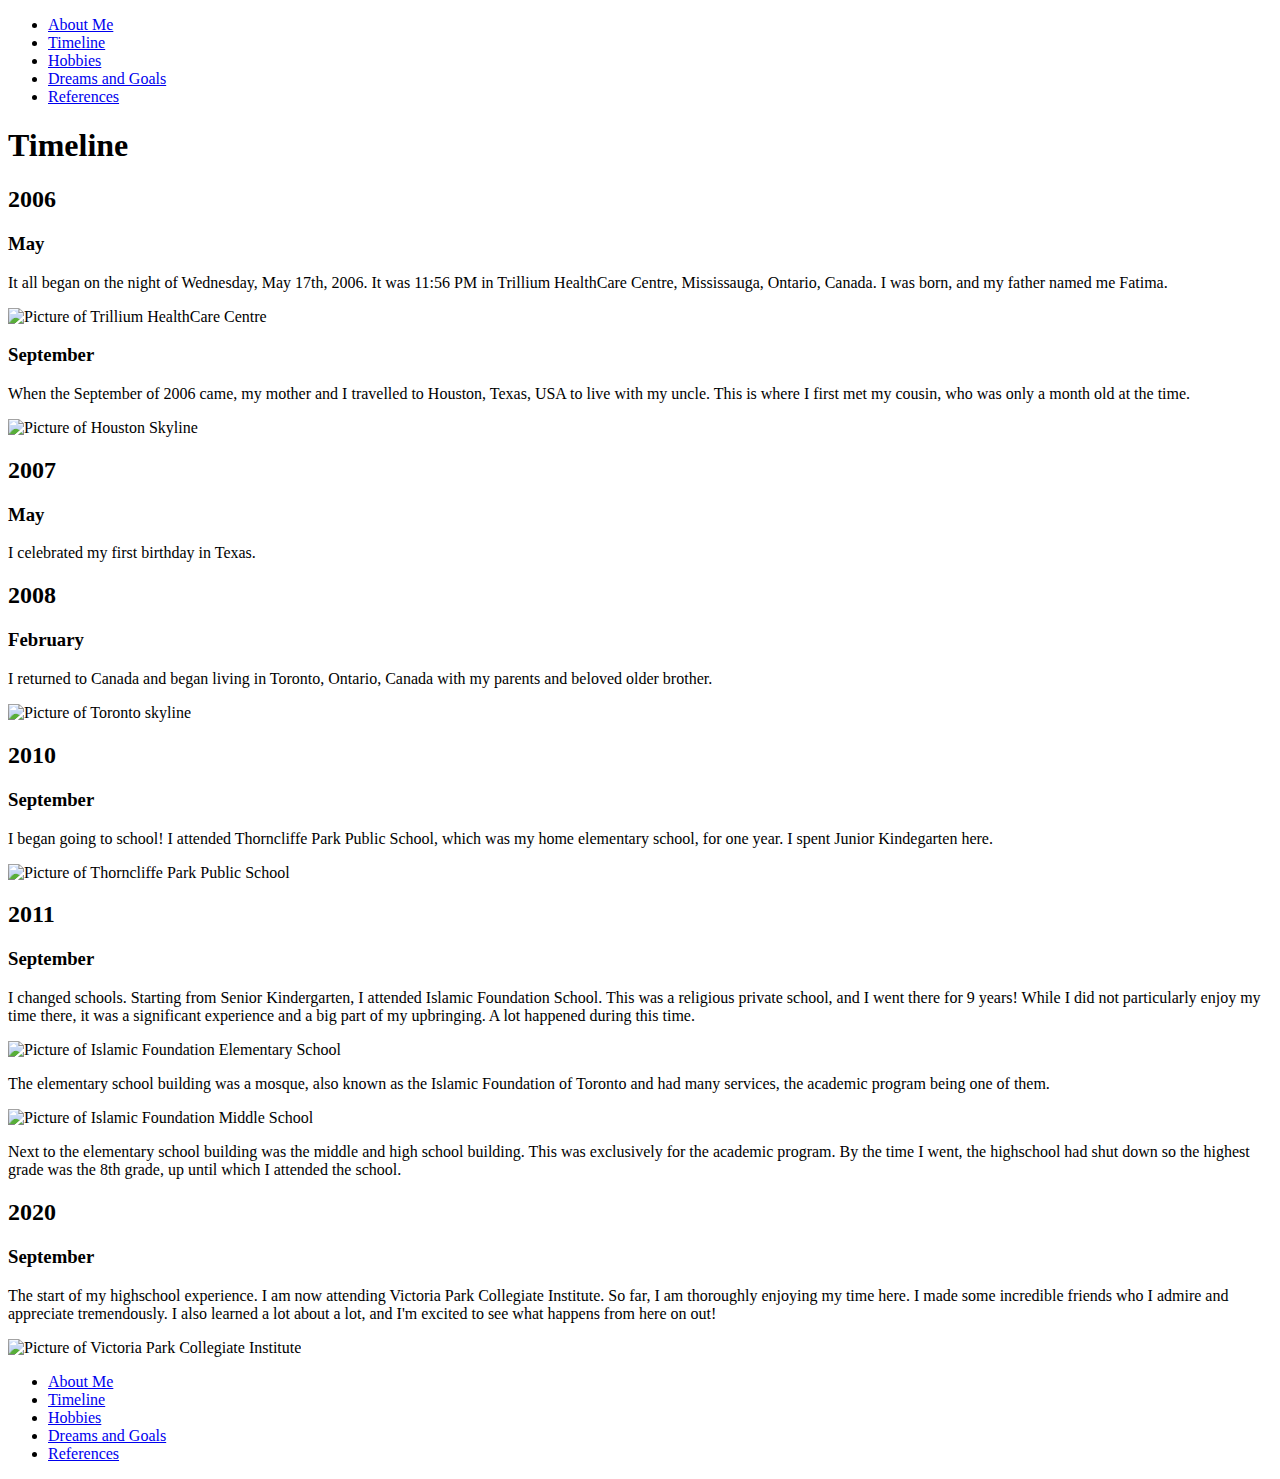
==== Timeline.html @ 7df7e79f "Update Timeline.html" ====
<!--This is my timeline.-->
<!--I define the doctype as HTML and language as English.-->
<!doctype html>
<html lang="en">

	<head>
		<!--I establish the character set, tab name, and link stylesheets for the page.-->
		<meta charset = "UTF-8">
		<title>Fatima Abdul Razzaq</title>
		<link rel="stylesheet" href="CSS/basics.css">
		<link rel="stylesheet" href="CSS/Timeline.css">
	</head>
	
	<body>
		<!--I create a list with links to different pages, this is my menu bar.-->
		<nav>
		<ul>
		<li><a href = "index.html">About Me</a></li>
		<li><a href = "Timeline.html">Timeline</a></li>
		<li><a href = "Hobbies.html">Hobbies</a></li>
		<li><a href = "Goals_&_Aspirations.html">Dreams and Goals</a></li>
		<li><a href = "References.html">References</a></li>
		</ul>
		</nav>
		
		<!--This is a heading at the top of the page, telling the viewer what page they are on and what it is about.-->
		<h1>Timeline</h1>
		
		<!--I mention the years for the timeline.-->
		<h2>2006</h2>
		<!--I mention the months for the timeline.-->
		<h3>May</h3>
		<!--I provide a brief description on the event taking place.-->
		<p>It all began on the night of Wednesday, May 17th, 2006. It was 11:56 PM in Trillium HealthCare Centre, Mississauga, Ontario, Canada. 
		I was born, and my father named me Fatima.</p>
		<!--I add an image relevant to the event I am referring to.-->
		<img src = "images/TrilliumHospital.jpg" alt = "Picture of Trillium HealthCare Centre">
		<!--I mention the months for the timeline.-->
		<h3>September</h3>
		<!--I provide a brief description on the event taking place.-->
		<p>When the September of 2006 came, my mother and I travelled to Houston, Texas, USA to live with my uncle. This is where I first met my cousin,
		who was only a month old at the time.</p>
		<!--I add an image relevant to the event I am referring to.-->
		<img src = "images/Houston.jpg" alt = "Picture of Houston Skyline">
		
		<!--I mention the years for the timeline.-->
		<h2>2007</h2>
		<!--I mention the months for the timeline.-->
		<h3>May</h3>
		<!--I provide a brief description on the event taking place.-->
		<p>I celebrated my first birthday in Texas.</p>
		
		<!--I mention the years for the timeline.-->
		<h2>2008</h2>
		<!--I mention the months for the timeline.-->
		<h3>February</h3>
		<!--I provide a brief description on the event taking place.-->
		<p>I returned to Canada and began living in Toronto, Ontario, Canada with my parents and beloved older brother.</p>
		<!--I add an image relevant to the event I am referring to.-->
		<img src = "images/Toronto.jpg" alt = "Picture of Toronto skyline">
		
		<!--I mention the years for the timeline.-->
		<h2>2010</h2>
		<!--I mention the months for the timeline.-->
		<h3>September</h3>
		<!--I provide a brief description on the event taking place.-->
		<p>I began going to school! I attended Thorncliffe Park Public School, which was my home elementary school, for one year. I spent Junior Kindegarten here.</p>
		<!--I add an image relevant to the event I am referring to.-->
		<img src = "images/tpk_public_school.jpg" alt = "Picture of Thorncliffe Park Public School">
		
		<!--I mention the years for the timeline.-->
		<h2>2011</h2>
		<!--I mention the months for the timeline.-->
		<h3>September</h3>
		<!--I provide a brief description on the event taking place.-->
		<p>I changed schools. Starting from Senior Kindergarten, I attended Islamic Foundation School. This was a religious private school, 
		and I went there for 9 years! While I did not particularly enjoy my time there, it was a significant experience and a big part 
		of my upbringing. A lot happened during this time.</p>
		<!--I add an image relevant to the event I am referring to.-->
		<img src = "images/ifs_elementary.jpg" alt = "Picture of Islamic Foundation Elementary School">
		<!--I include a caption with additional information about the image.-->
		<p>The elementary school building was a mosque, also known as the Islamic Foundation of Toronto and had many services, the academic program being one of them.</p>
		<!--I add an image relevant to the event I am referring to.-->
		<img src = "images/ifs_middle.JPG" alt = "Picture of Islamic Foundation Middle School">
		<!--I include a caption with additional information about the image.-->
		<p>Next to the elementary school building was the middle and high school building. This was exclusively for the academic program. By the time I went, the highschool had shut down so the highest grade was the 8th grade, up until which I attended the school.</p>
		
		<!--I mention the years for the timeline.-->
		<h2>2020</h2>
		<!--I mention the months for the timeline.-->
		<h3>September</h3>
		<!--I provide a brief description on the event taking place.-->
		<p>The start of my highschool experience. I am now attending Victoria Park Collegiate Institute. So far, I am thoroughly enjoying my time here. I made some incredible friends who I admire and appreciate tremendously. I also learned a lot about a lot, and I'm excited to see what happens from here on out!</p>
		<!--I add an image relevant to the event I am referring to.-->
		<img src = "images/vpci.jpg" alt = "Picture of Victoria Park Collegiate Institute">
		
		<!--I create a list with links to different pages, this is my menu bar.-->
		<nav>
		<ul>
		<li><a href = "index.html">About Me</a></li>
		<li><a href = "Timeline.html">Timeline</a></li>
		<li><a href = "Hobbies.html">Hobbies</a></li>
		<li><a href = "Goals_&_Aspirations.html">Dreams and Goals</a></li>
		<li><a href = "References.html">References</a></li>
		</ul>
		</nav>
		
	</body>
</html>
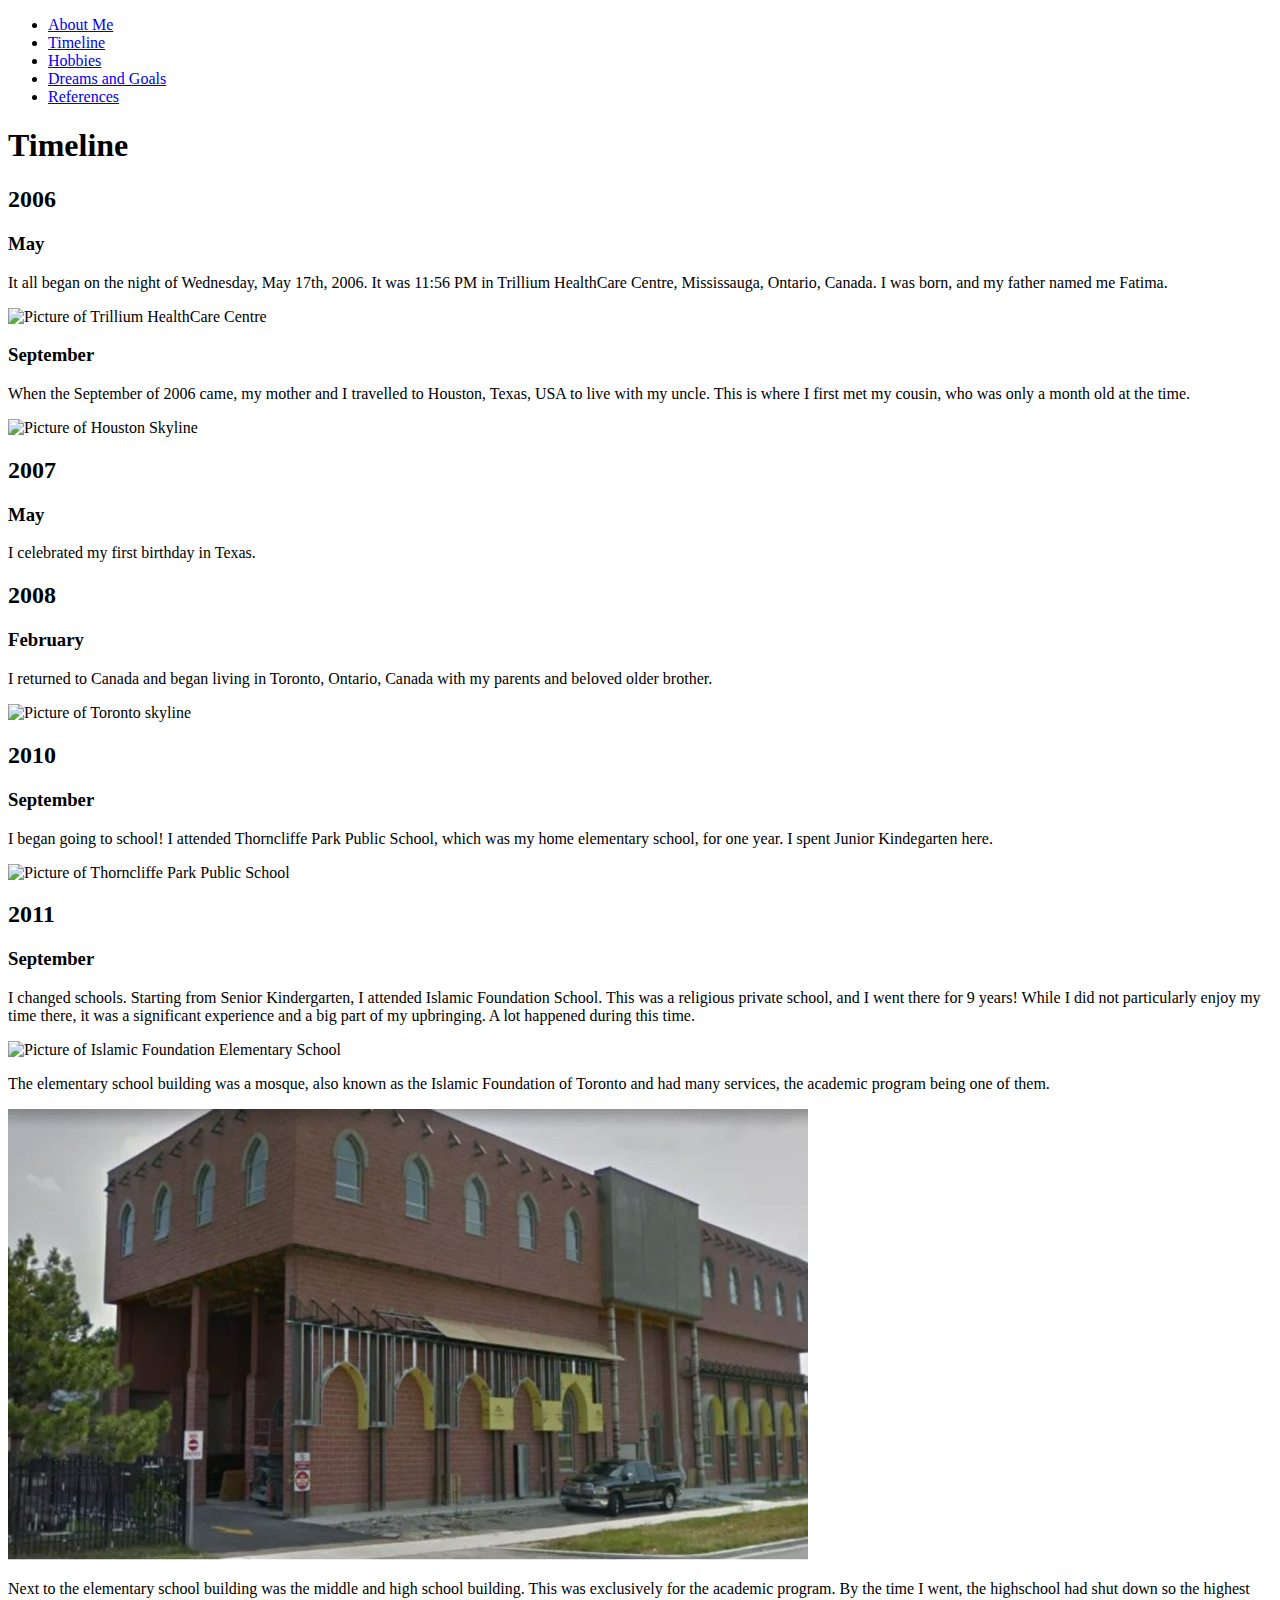
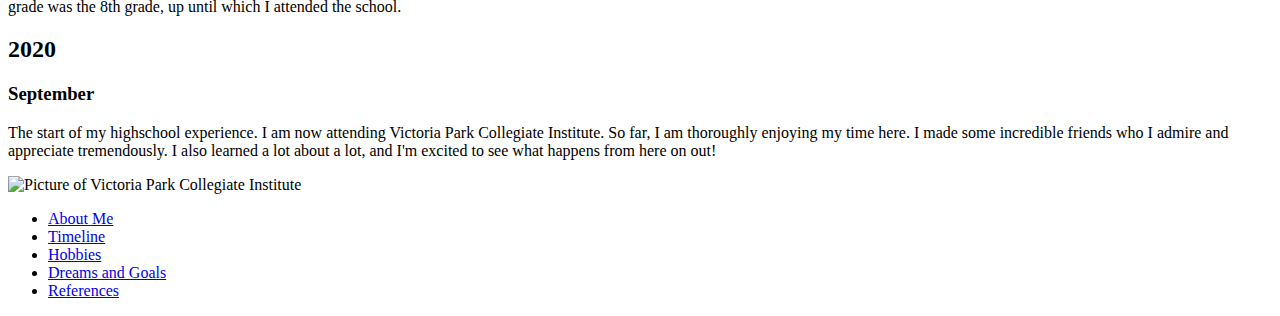
==== commit 8d1dfbc3: "Add files via upload" ====
--- a/Timeline.html
+++ b/Timeline.html
@@ -106,4 +106,4 @@
 		</nav>
 		
 	</body>
-</html>
+</html>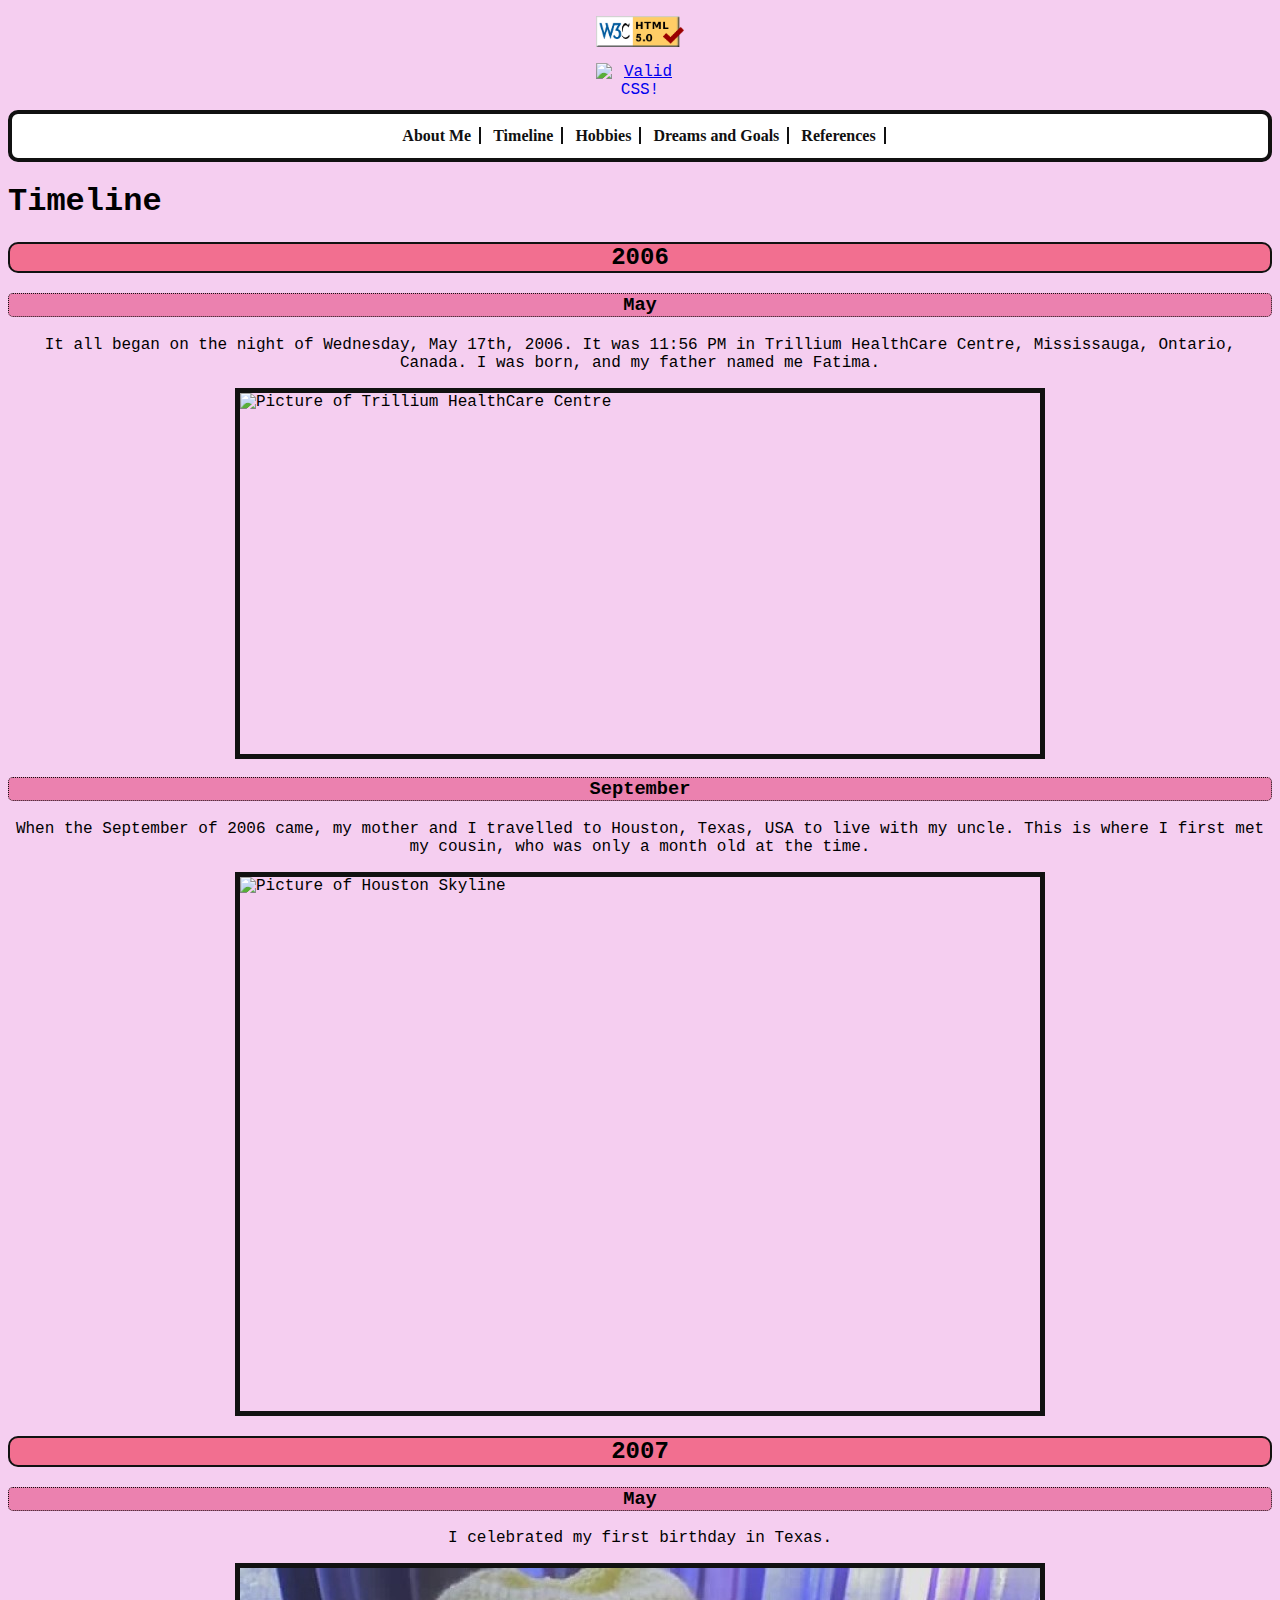
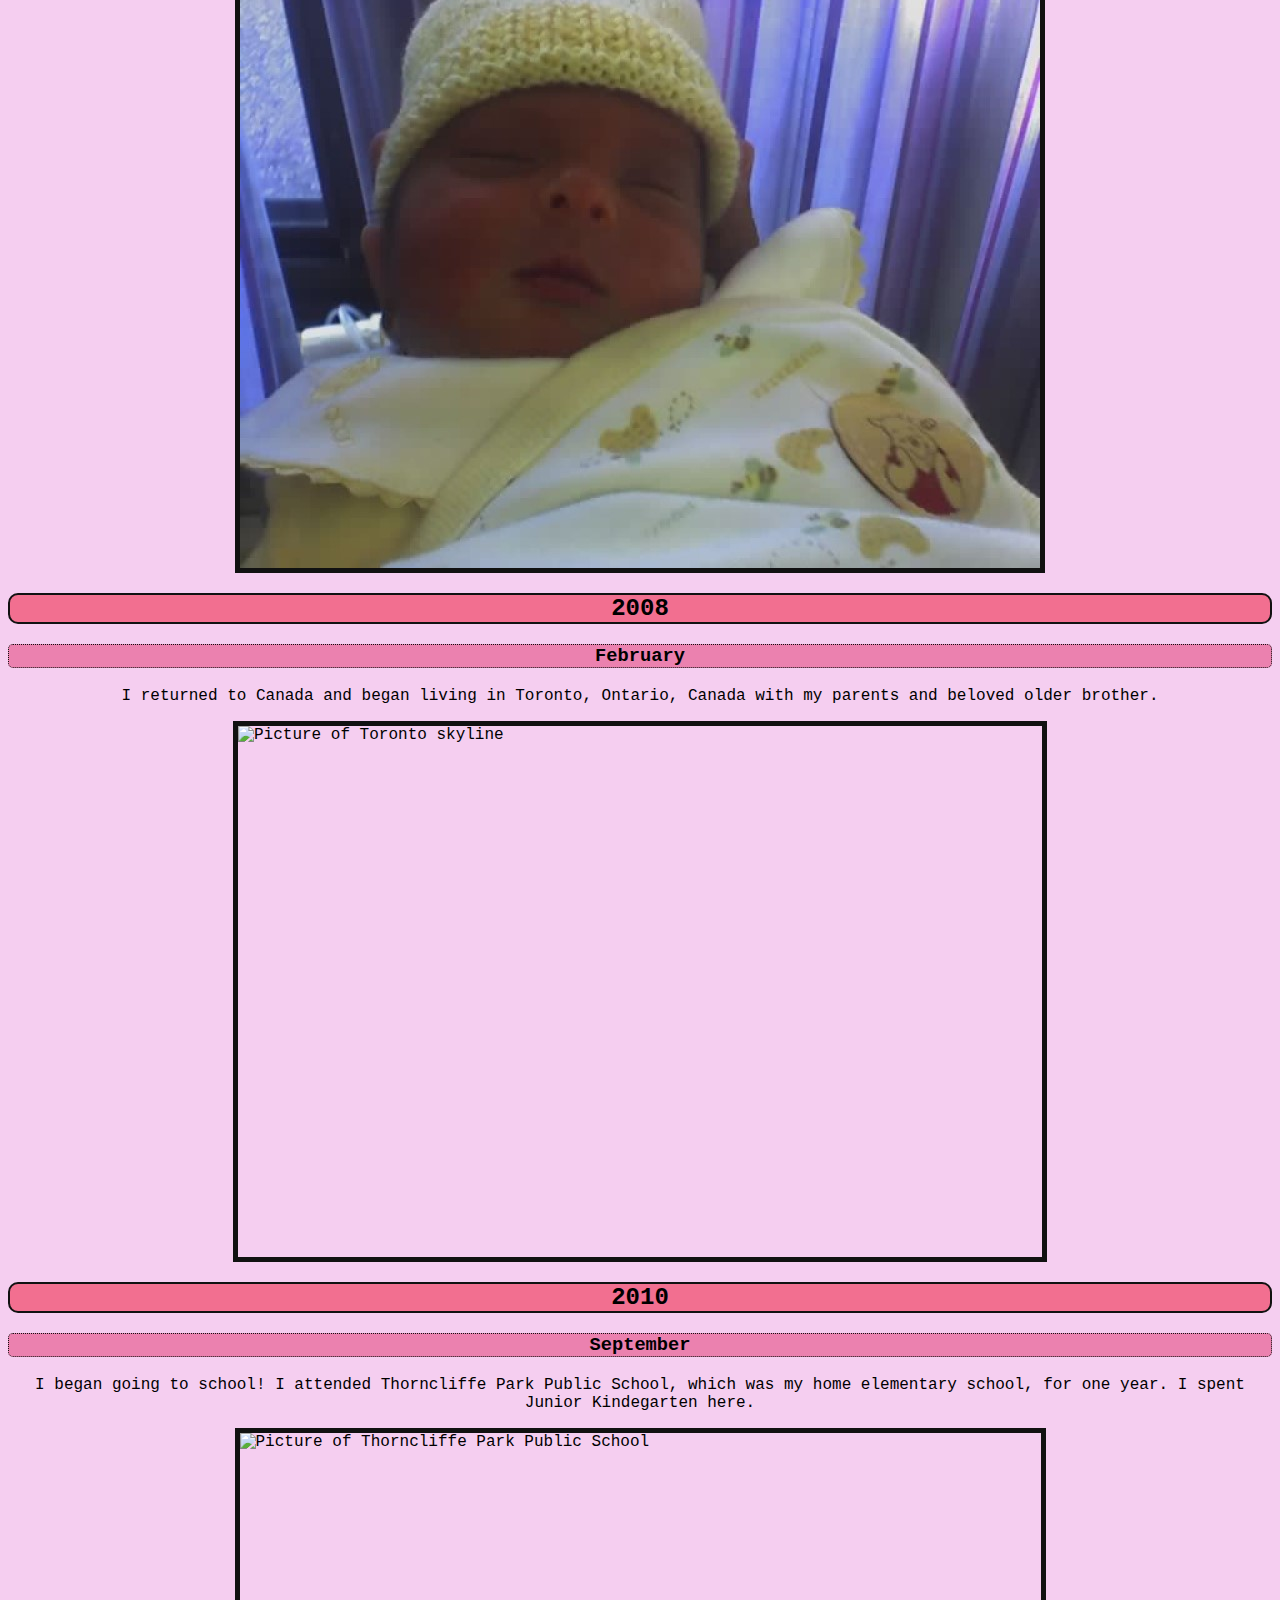
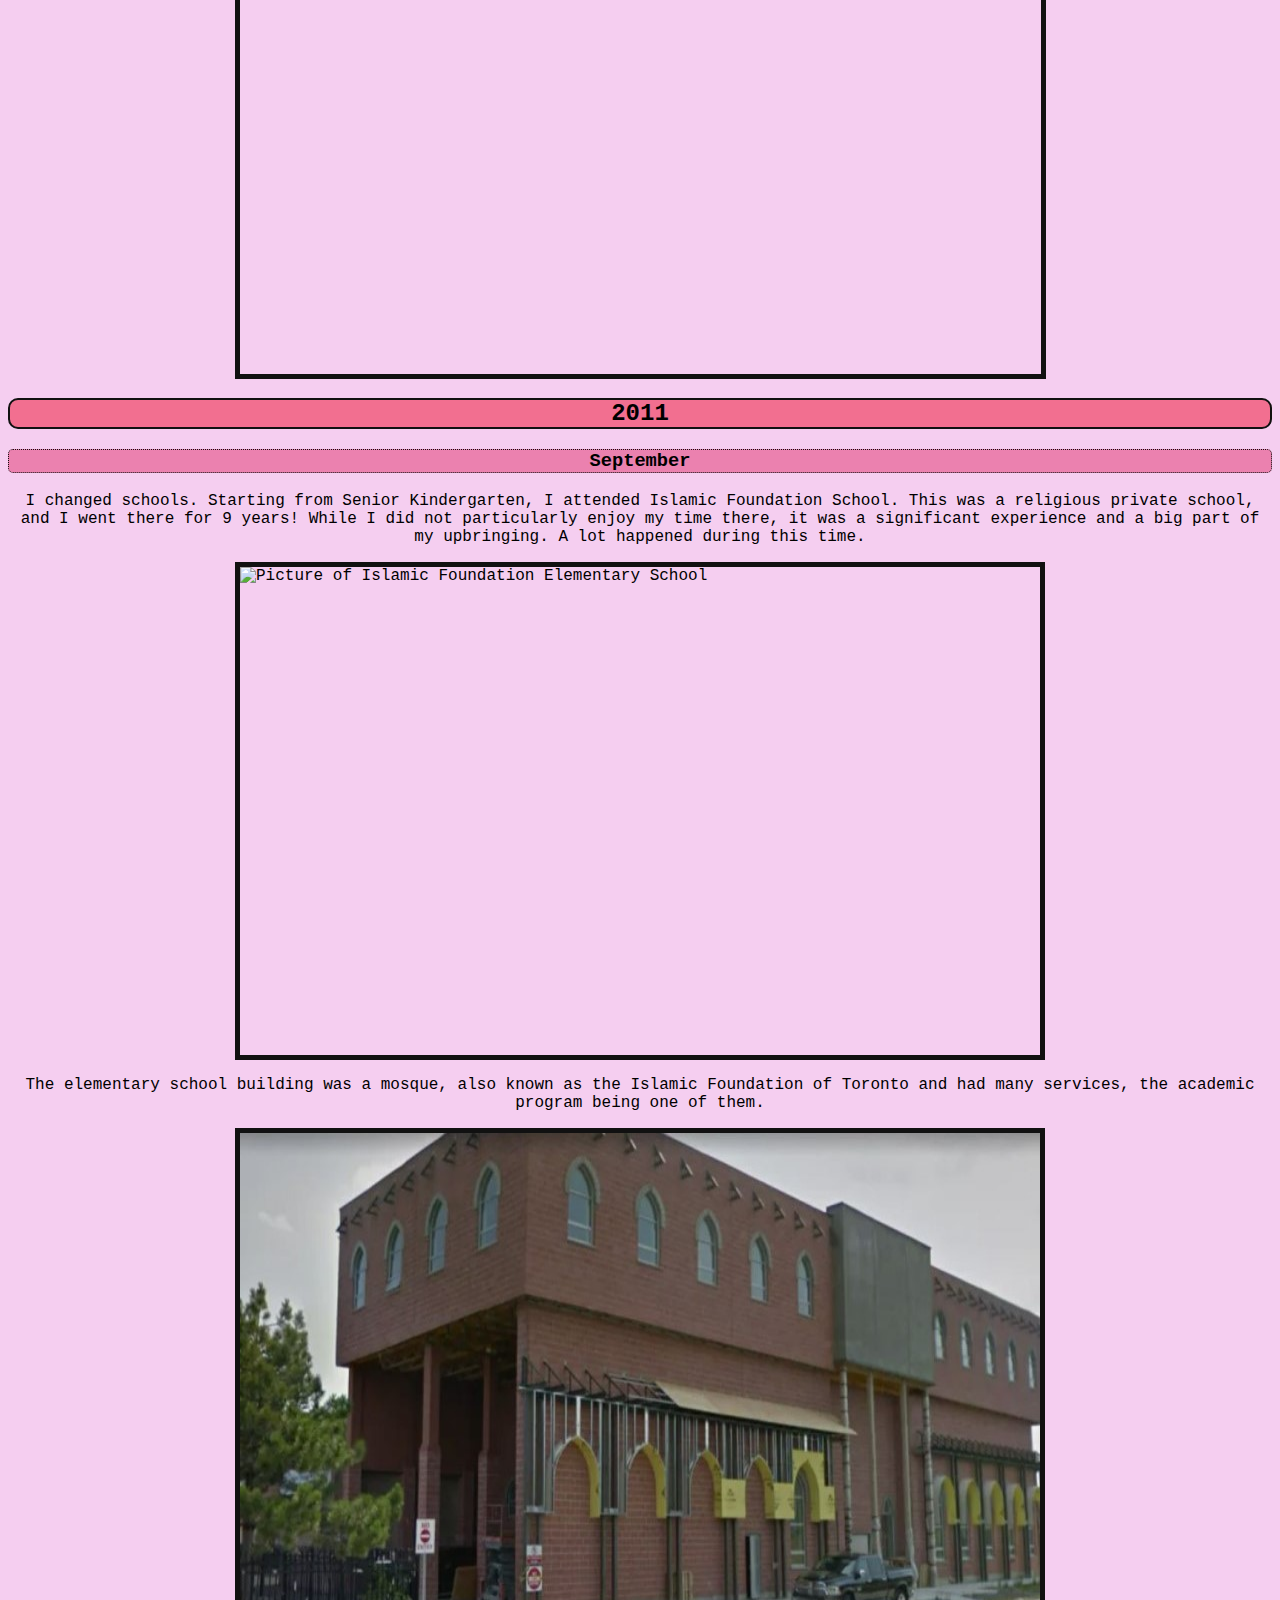
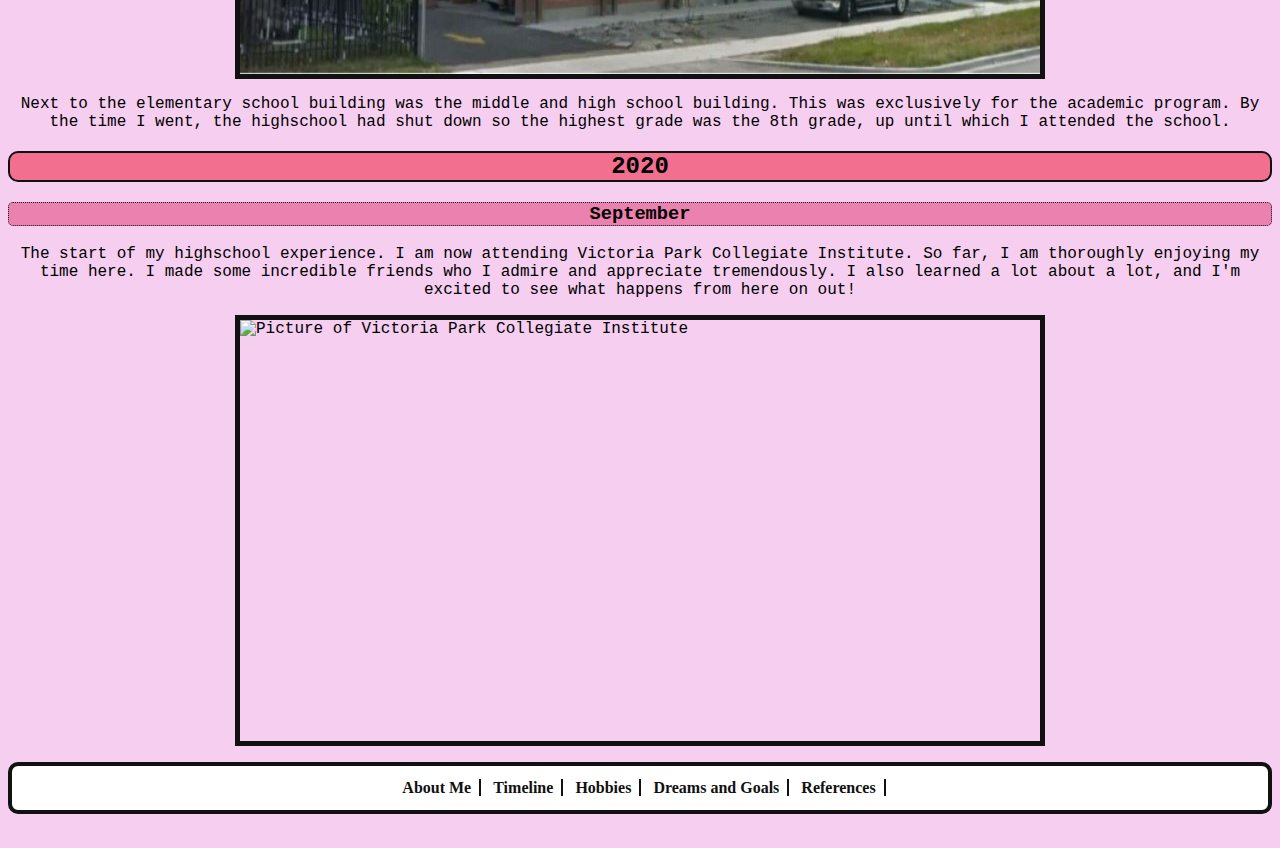
==== commit 1c0fbe66: "Add files via upload" ====
--- a/Timeline.html
+++ b/Timeline.html
@@ -7,11 +7,23 @@
 		<!--I establish the character set, tab name, and link stylesheets for the page.-->
 		<meta charset = "UTF-8">
 		<title>Fatima Abdul Razzaq</title>
-		<link rel="stylesheet" href="CSS/basics.css">
-		<link rel="stylesheet" href="CSS/Timeline.css">
+		<link type = "text/css" rel="stylesheet" href="CSS/basics.css">
+		<link type = "text/css" rel="stylesheet" href="CSS/Timeline.css">
 	</head>
 	
 	<body>
+		<!--I add validators-->
+		<p>
+			<a href="https://validator.w3.org/nu/#file">
+			<img style="border:0;width:88px;height:31px" src="images/htmlvalidator.png" alt="Valid HTML!" />
+			</a>
+		</p>
+	
+		<p>
+			<a href="http://jigsaw.w3.org/css-validator/check/referer">
+			<img style="border:0;width:88px;height:31px" src="http://jigsaw.w3.org/css-validator/images/vcss-blue" alt="Valid CSS!" />
+			</a>
+		</p>
 		<!--I create a list with links to different pages, this is my menu bar.-->
 		<nav>
 		<ul>
@@ -34,14 +46,14 @@
 		<p>It all began on the night of Wednesday, May 17th, 2006. It was 11:56 PM in Trillium HealthCare Centre, Mississauga, Ontario, Canada. 
 		I was born, and my father named me Fatima.</p>
 		<!--I add an image relevant to the event I am referring to.-->
-		<img src = "images/TrilliumHospital.jpg" alt = "Picture of Trillium HealthCare Centre">
+		<img src = "images/TrilliumHospital.jpg" alt = "Picture of Trillium HealthCare Centre" width = "800" height = "361">
 		<!--I mention the months for the timeline.-->
 		<h3>September</h3>
 		<!--I provide a brief description on the event taking place.-->
 		<p>When the September of 2006 came, my mother and I travelled to Houston, Texas, USA to live with my uncle. This is where I first met my cousin,
 		who was only a month old at the time.</p>
 		<!--I add an image relevant to the event I am referring to.-->
-		<img src = "images/Houston.jpg" alt = "Picture of Houston Skyline">
+		<img src = "images/Houston.jpg" alt = "Picture of Houston Skyline" width = "800" height = "534">
 		
 		<!--I mention the years for the timeline.-->
 		<h2>2007</h2>
@@ -49,7 +61,7 @@
 		<h3>May</h3>
 		<!--I provide a brief description on the event taking place.-->
 		<p>I celebrated my first birthday in Texas.</p>
-		
+		<img src = "images/baby_fafa.jpg" alt = "Baby Fatima" width = "800" height = "600">
 		<!--I mention the years for the timeline.-->
 		<h2>2008</h2>
 		<!--I mention the months for the timeline.-->
@@ -57,7 +69,7 @@
 		<!--I provide a brief description on the event taking place.-->
 		<p>I returned to Canada and began living in Toronto, Ontario, Canada with my parents and beloved older brother.</p>
 		<!--I add an image relevant to the event I am referring to.-->
-		<img src = "images/Toronto.jpg" alt = "Picture of Toronto skyline">
+		<img src = "images/Toronto.jpg" alt = "Picture of Toronto skyline" width = "804" height = "531">
 		
 		<!--I mention the years for the timeline.-->
 		<h2>2010</h2>
@@ -66,7 +78,7 @@
 		<!--I provide a brief description on the event taking place.-->
 		<p>I began going to school! I attended Thorncliffe Park Public School, which was my home elementary school, for one year. I spent Junior Kindegarten here.</p>
 		<!--I add an image relevant to the event I am referring to.-->
-		<img src = "images/tpk_public_school.jpg" alt = "Picture of Thorncliffe Park Public School">
+		<img src = "images/tpk_public_school.jpg" alt = "Picture of Thorncliffe Park Public School" width = "801" height = "541">
 		
 		<!--I mention the years for the timeline.-->
 		<h2>2011</h2>
@@ -77,22 +89,24 @@
 		and I went there for 9 years! While I did not particularly enjoy my time there, it was a significant experience and a big part 
 		of my upbringing. A lot happened during this time.</p>
 		<!--I add an image relevant to the event I am referring to.-->
-		<img src = "images/ifs_elementary.jpg" alt = "Picture of Islamic Foundation Elementary School">
+		<img src = "images/ifs_elementary.jpg" alt = "Picture of Islamic Foundation Elementary School" width = "800" height = "488">
 		<!--I include a caption with additional information about the image.-->
 		<p>The elementary school building was a mosque, also known as the Islamic Foundation of Toronto and had many services, the academic program being one of them.</p>
 		<!--I add an image relevant to the event I am referring to.-->
-		<img src = "images/ifs_middle.JPG" alt = "Picture of Islamic Foundation Middle School">
+		<img src = "images/ifs_middle.JPG" alt = "Picture of Islamic Foundation Middle School" width = "800" height = "541">
 		<!--I include a caption with additional information about the image.-->
-		<p>Next to the elementary school building was the middle and high school building. This was exclusively for the academic program. By the time I went, the highschool had shut down so the highest grade was the 8th grade, up until which I attended the school.</p>
+		<p>Next to the elementary school building was the middle and high school building. This was exclusively for the academic program. By the time I went, the highschool had shut down
+		so the highest grade was the 8th grade, up until which I attended the school.</p>
 		
 		<!--I mention the years for the timeline.-->
 		<h2>2020</h2>
 		<!--I mention the months for the timeline.-->
 		<h3>September</h3>
 		<!--I provide a brief description on the event taking place.-->
-		<p>The start of my highschool experience. I am now attending Victoria Park Collegiate Institute. So far, I am thoroughly enjoying my time here. I made some incredible friends who I admire and appreciate tremendously. I also learned a lot about a lot, and I'm excited to see what happens from here on out!</p>
+		<p>The start of my highschool experience. I am now attending Victoria Park Collegiate Institute. So far, I am thoroughly enjoying my time here. I made some incredible friends
+		who I admire and appreciate tremendously. I also learned a lot about a lot, and I'm excited to see what happens from here on out!</p>
 		<!--I add an image relevant to the event I am referring to.-->
-		<img src = "images/vpci.jpg" alt = "Picture of Victoria Park Collegiate Institute">
+		<img src = "images/vpci.jpg" alt = "Picture of Victoria Park Collegiate Institute" width = "800" height = "421">
 		
 		<!--I create a list with links to different pages, this is my menu bar.-->
 		<nav>
--- a/CSS/basics.css
+++ b/CSS/basics.css
@@ -0,0 +1,43 @@
+/*I set the background colour.*/
+body
+{
+	background-color: #F5CEF0;
+	font-family: "Roboto Mono", monospace;
+}
+
+/*I put the links to different pages together, and add a border.*/
+nav ul 
+{
+	list-style-type: none;
+	background-color: white;
+	border: 4px solid #111111;
+	border-radius: 10px;
+	font-family: serif;
+	font-weight: bold;
+	padding: 13px;
+	text-align: center;
+	
+}
+/*I display them in one line and work on the padding.*/
+nav ul li
+{
+	display:inline;
+	border-right: 2px solid #111111;
+	padding-right: 8px;
+	padding-left: 8px;
+}
+
+/*I give the text colour.*/
+nav ul li a
+{
+	text-decoration:none;
+	color:#111111
+}
+
+/*I remove the bullet points.*/
+ul li
+{
+	list-style-type: none;
+}
+
+
--- a/CSS/Timeline.css
+++ b/CSS/Timeline.css
@@ -0,0 +1,32 @@
+/*I make the heading a different colour, give it a border and center it.*/
+h2 
+{
+	background-color: #F26F90;
+	border: 2px solid #111111;
+	border-radius: 10px;
+	text-align: center;
+}	
+
+/*I give my images a border and center them.*/
+img
+{
+	border: 5px solid #111111;
+	display: block;
+	margin-left: auto;
+	margin-right: auto;
+}
+
+/*I center my paragraph.*/
+p
+{
+	text-align: center;
+}
+
+/*I give the smaller heading a colour, border and I center them.*/
+h3
+{
+	background-color: #EB81AF;
+	border: 1px dotted #111111;
+	border-radius: 5px;
+	text-align: center;
+}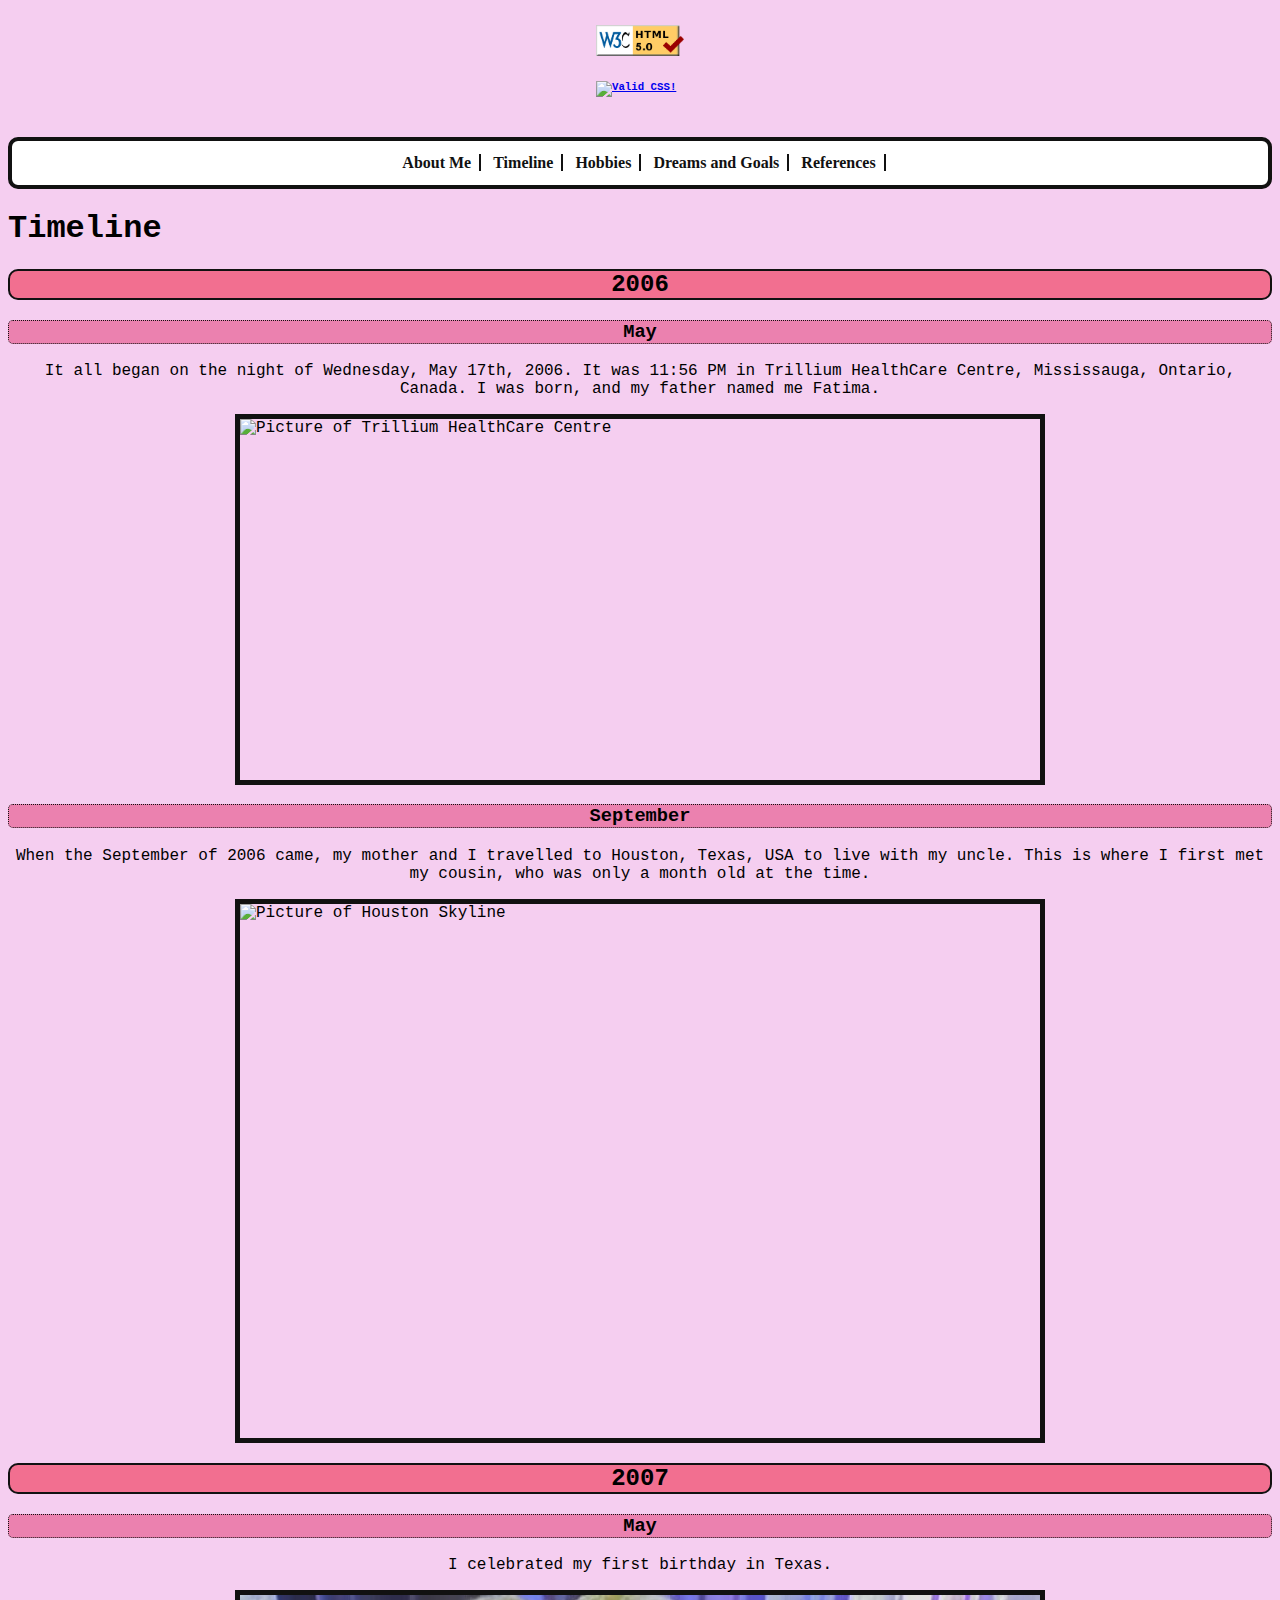
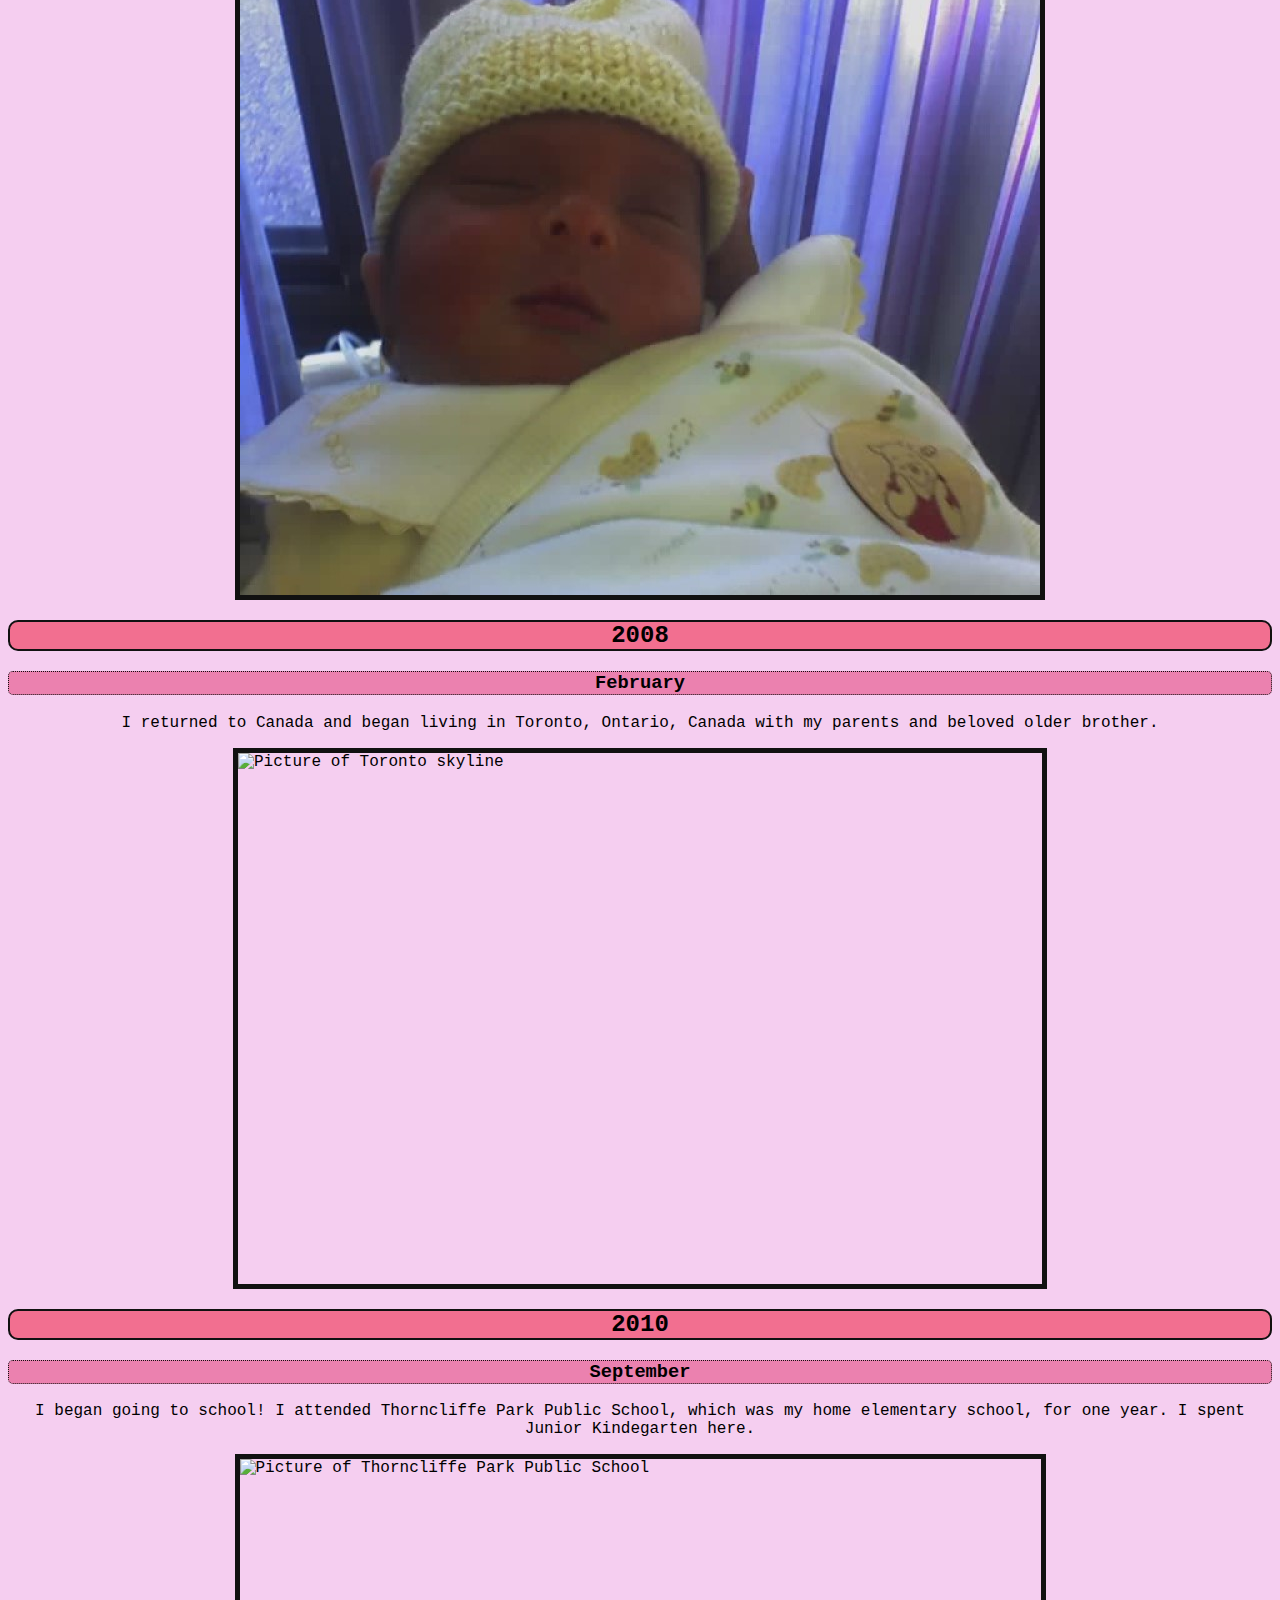
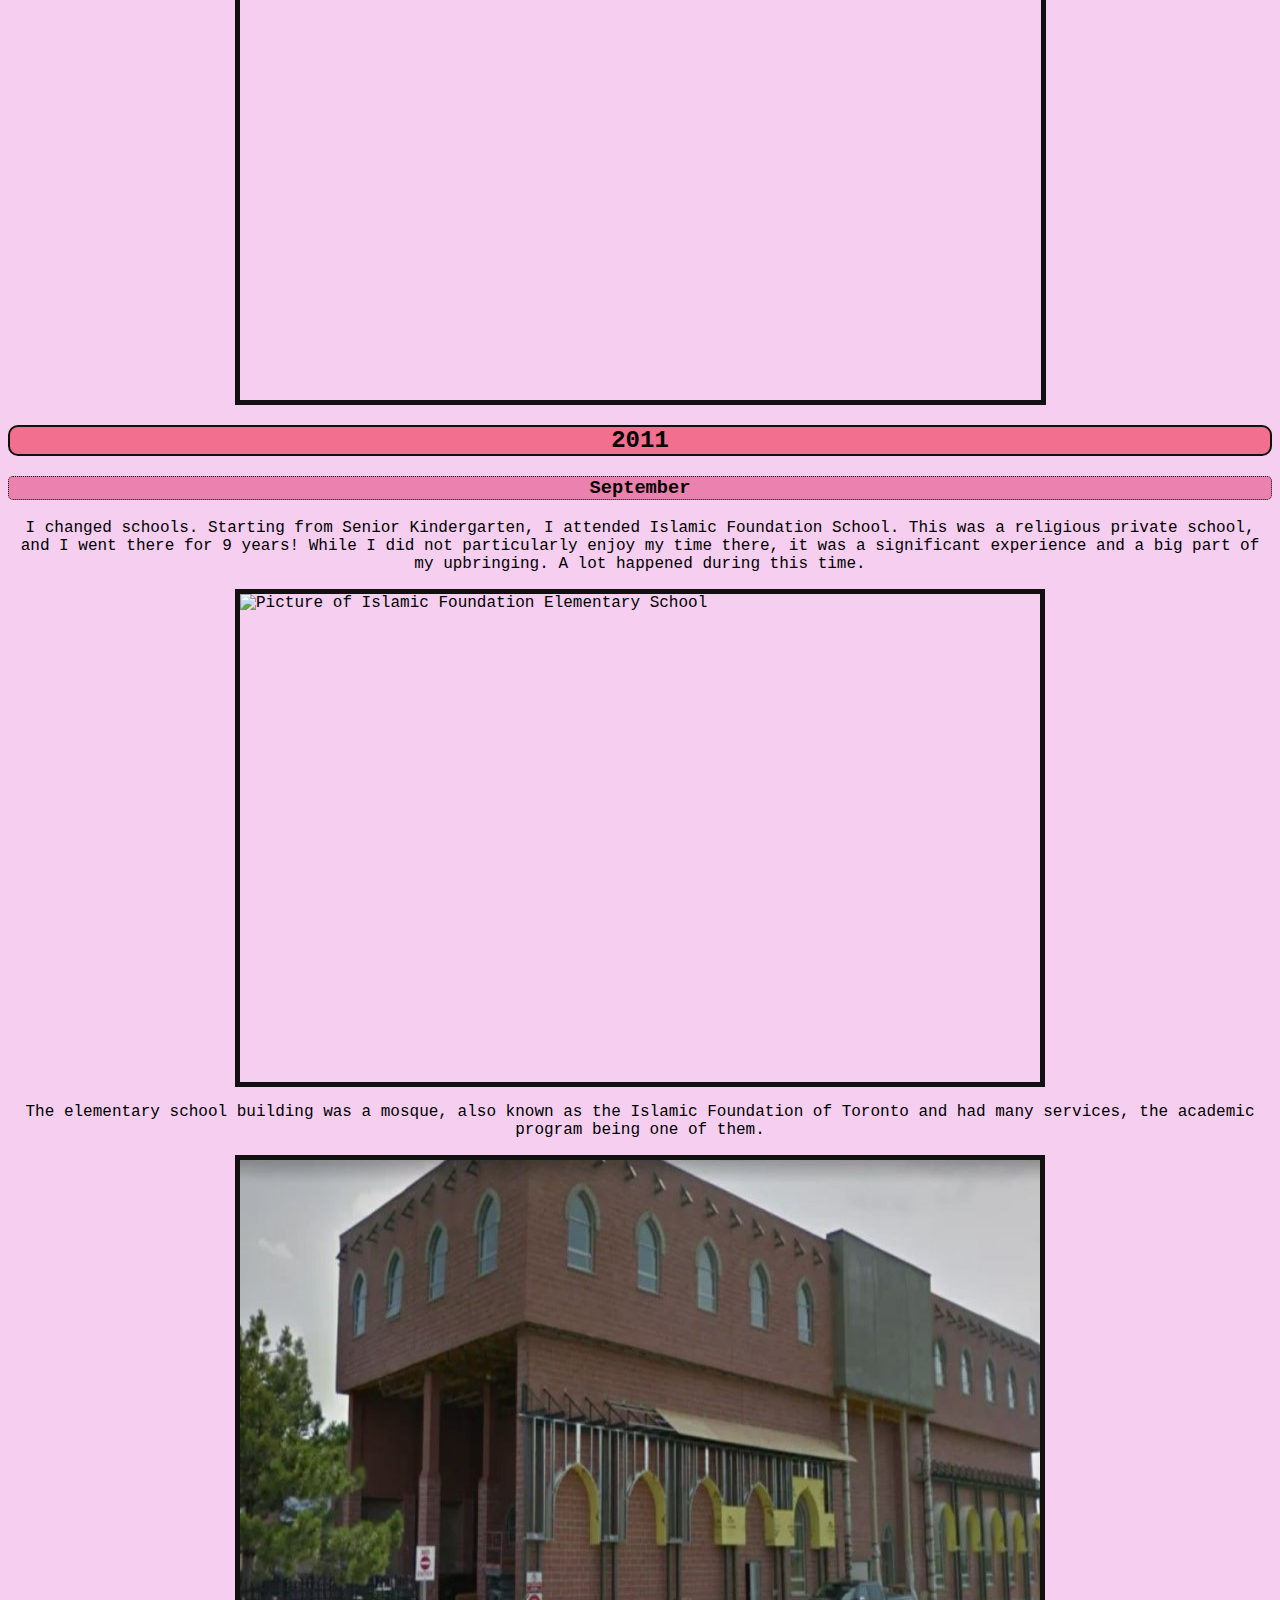
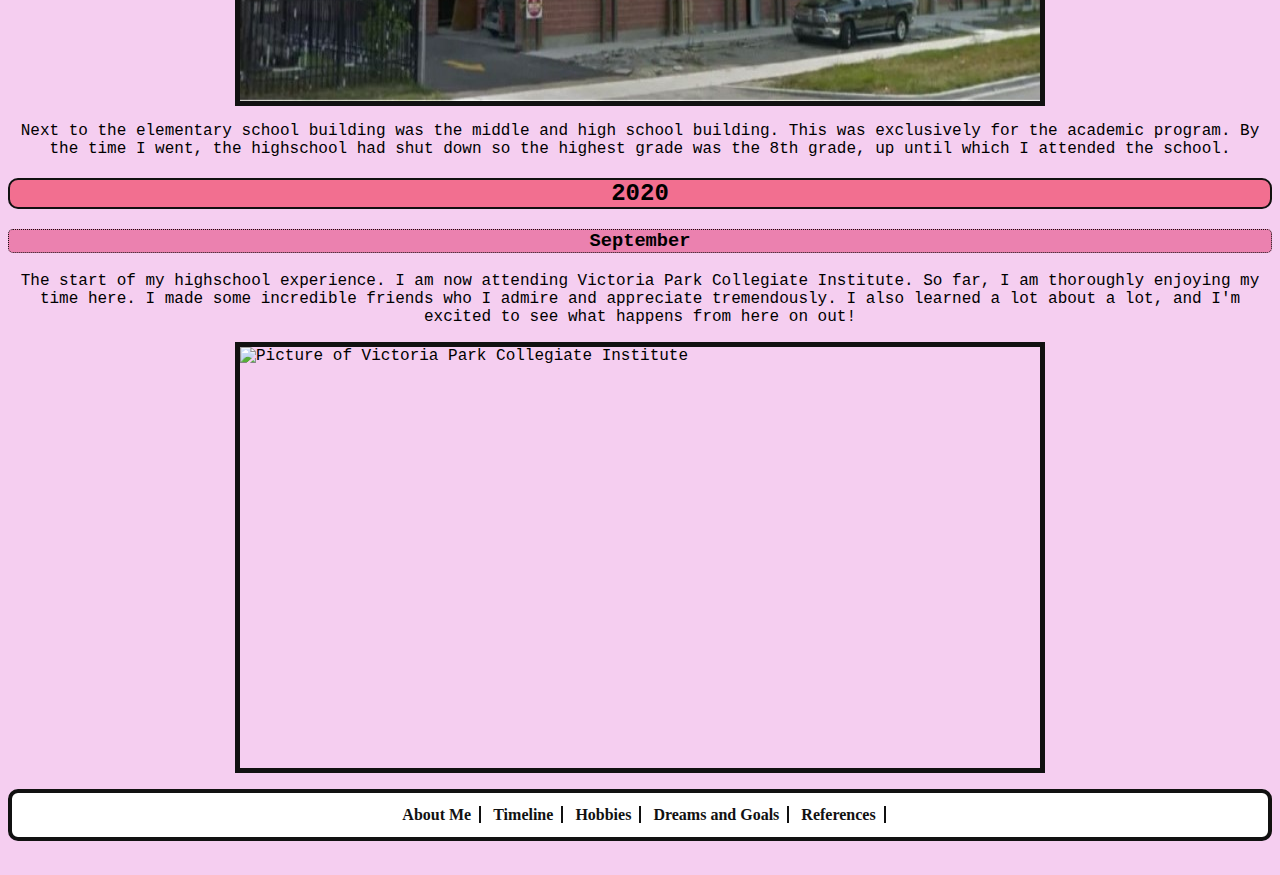
==== commit 7551d790: "Update Timeline.html" ====
--- a/Timeline.html
+++ b/Timeline.html
@@ -13,17 +13,17 @@
 	
 	<body>
 		<!--I add validators-->
-		<p>
+		<h6>
 			<a href="https://validator.w3.org/nu/#file">
 			<img style="border:0;width:88px;height:31px" src="images/htmlvalidator.png" alt="Valid HTML!" />
 			</a>
-		</p>
+		</h6>
 	
-		<p>
+		<h6>
 			<a href="http://jigsaw.w3.org/css-validator/check/referer">
 			<img style="border:0;width:88px;height:31px" src="http://jigsaw.w3.org/css-validator/images/vcss-blue" alt="Valid CSS!" />
 			</a>
-		</p>
+		</h6>
 		<!--I create a list with links to different pages, this is my menu bar.-->
 		<nav>
 		<ul>
@@ -120,4 +120,4 @@
 		</nav>
 		
 	</body>
-</html>+</html>
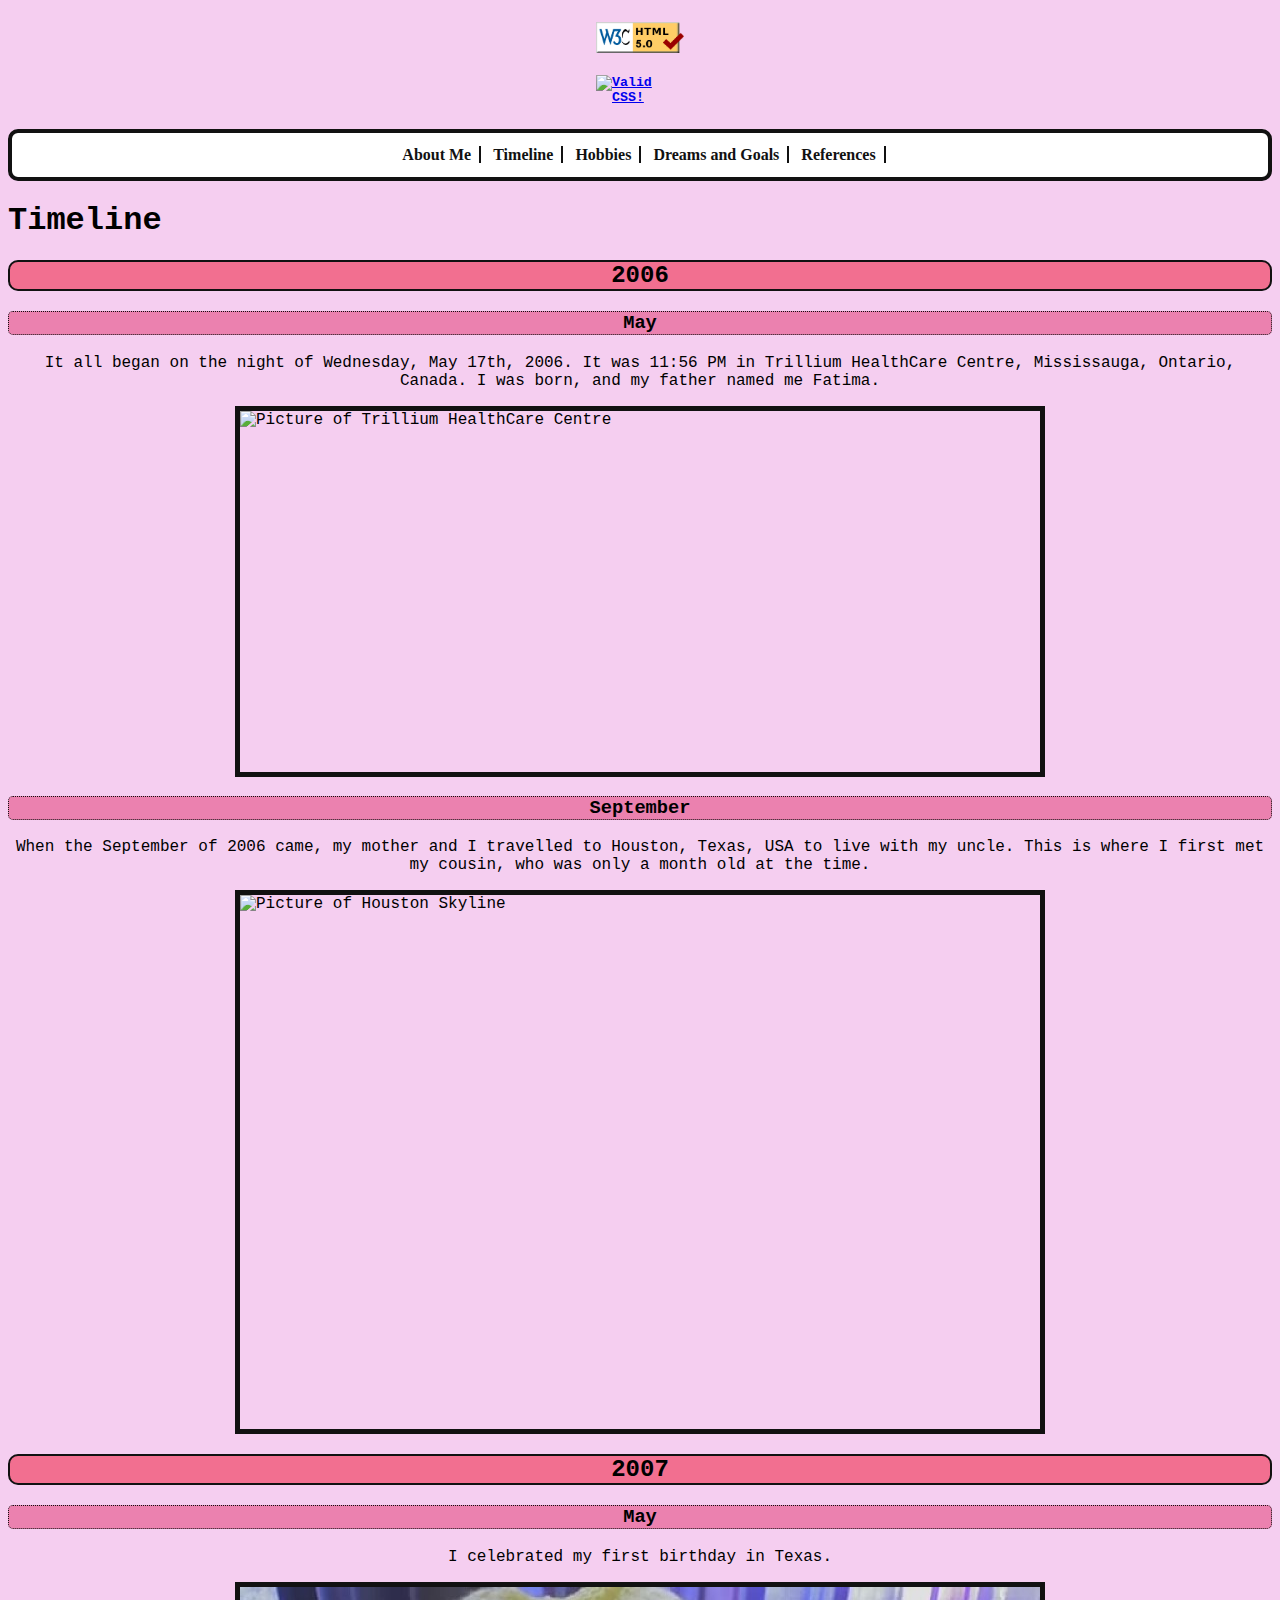
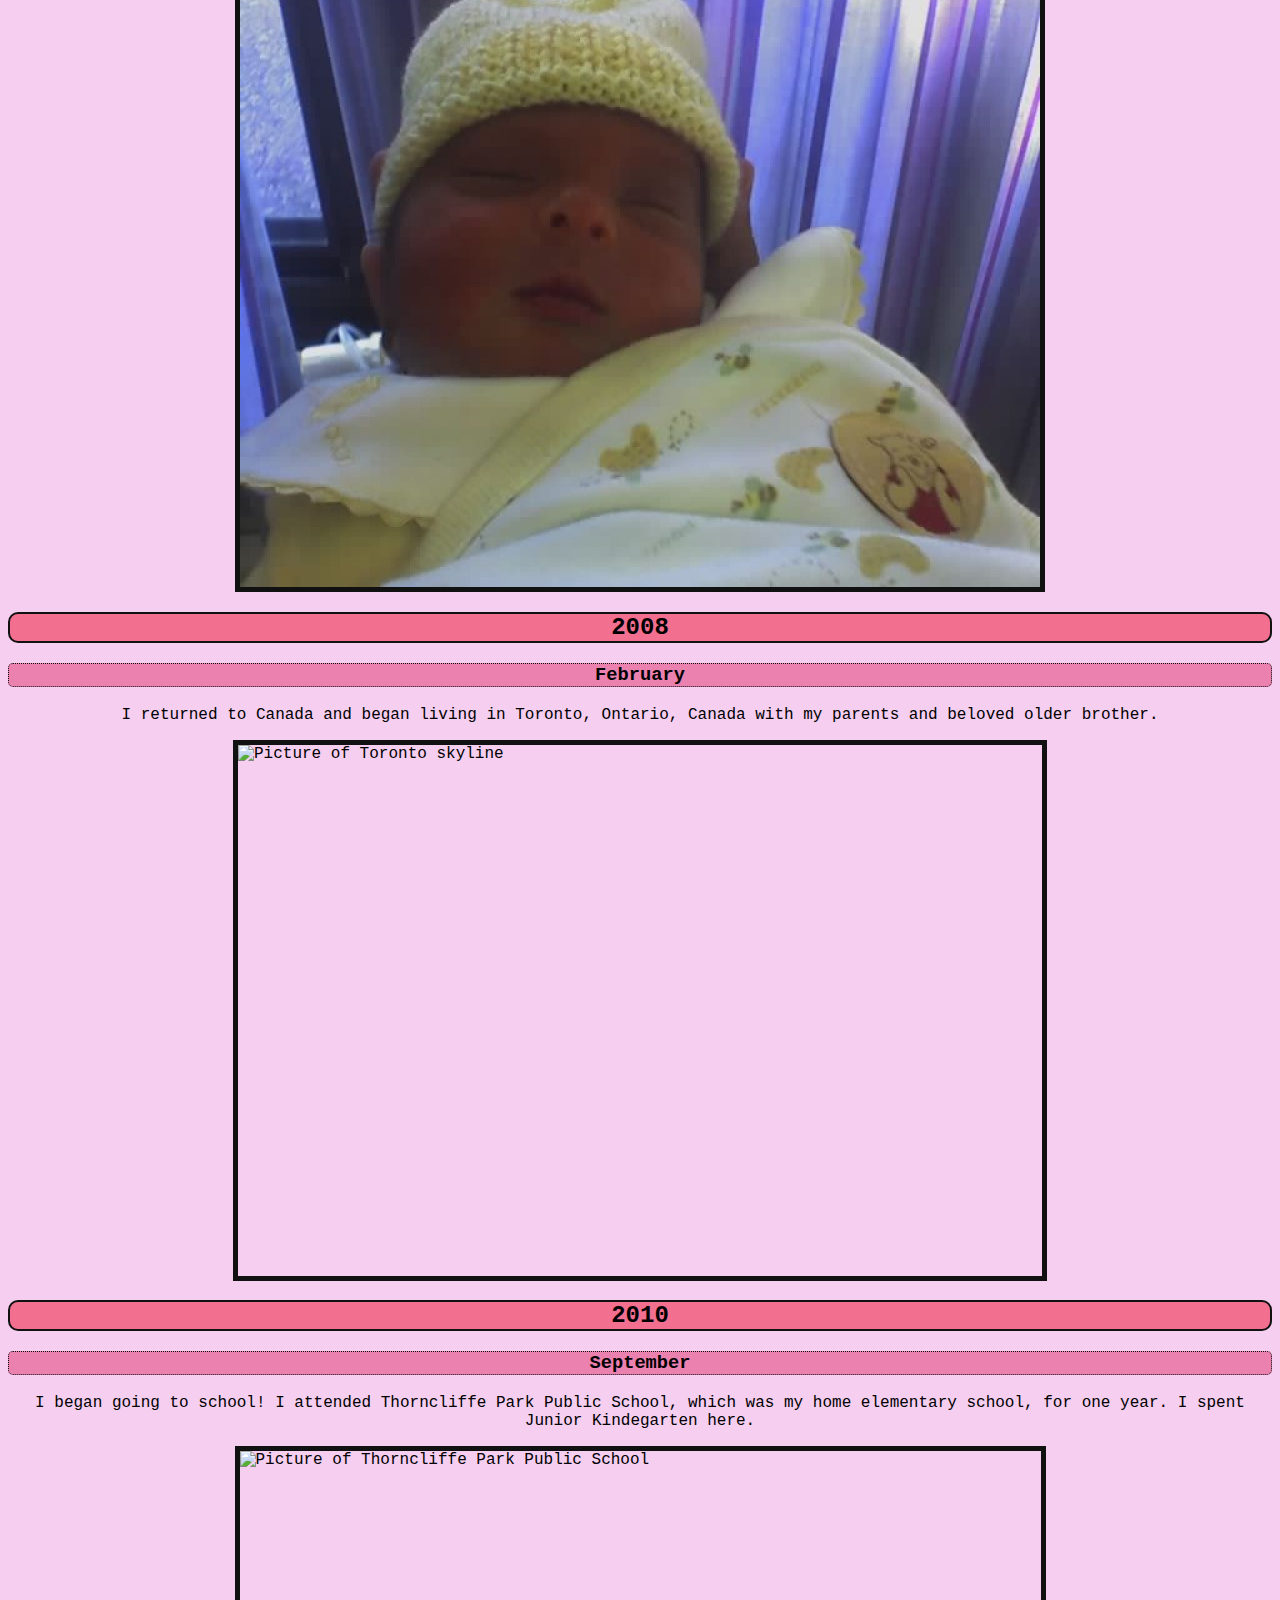
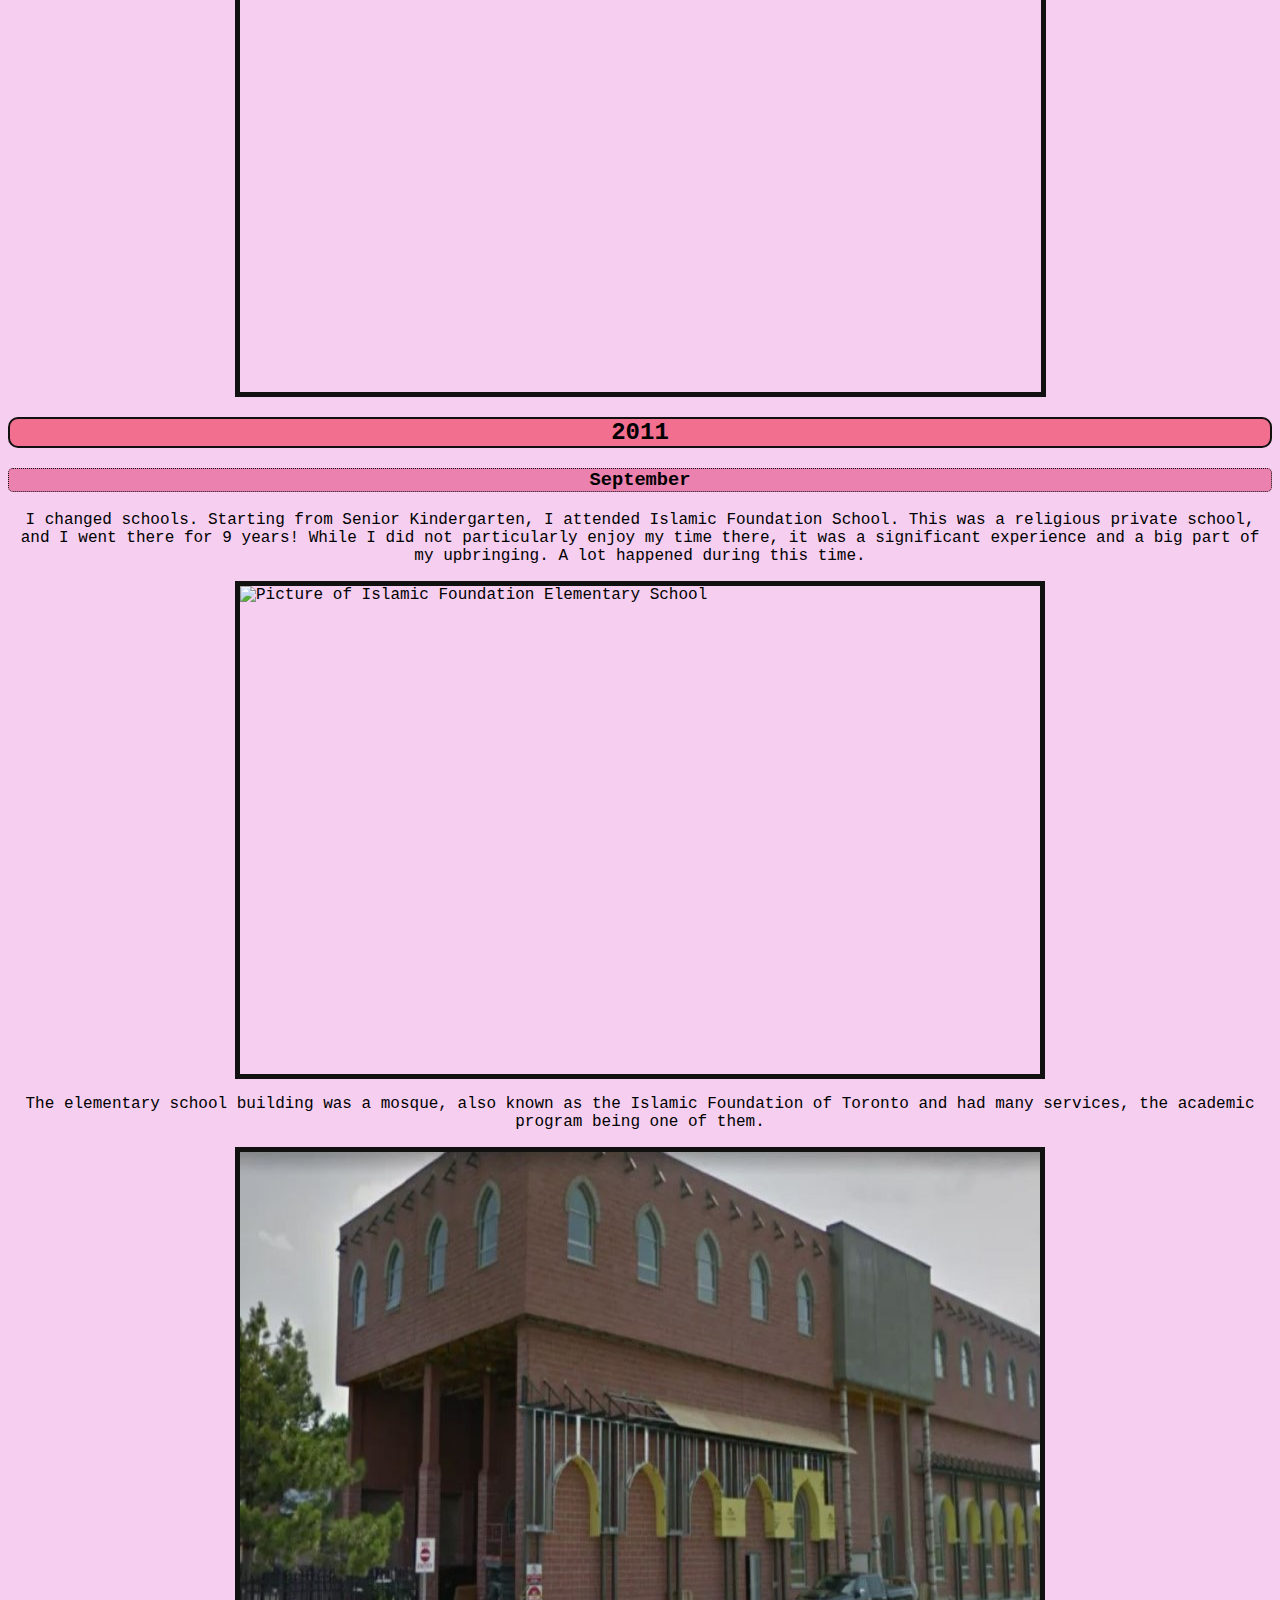
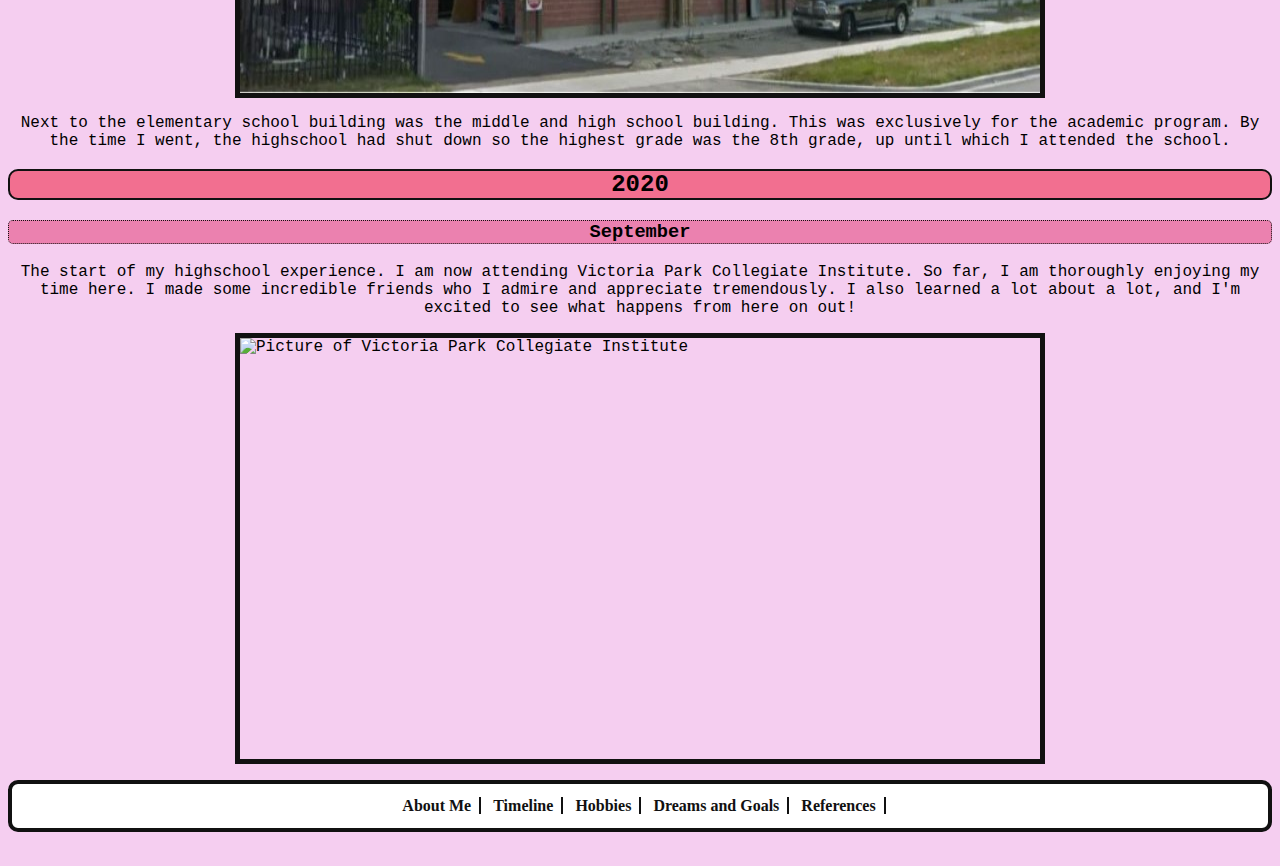
==== commit faf0a4bb: "Update Timeline.html" ====
--- a/Timeline.html
+++ b/Timeline.html
@@ -13,17 +13,17 @@
 	
 	<body>
 		<!--I add validators-->
-		<h6>
+		<h5>
 			<a href="https://validator.w3.org/nu/#file">
 			<img style="border:0;width:88px;height:31px" src="images/htmlvalidator.png" alt="Valid HTML!" />
 			</a>
-		</h6>
+		</h5>
 	
-		<h6>
+		<h5>
 			<a href="http://jigsaw.w3.org/css-validator/check/referer">
 			<img style="border:0;width:88px;height:31px" src="http://jigsaw.w3.org/css-validator/images/vcss-blue" alt="Valid CSS!" />
 			</a>
-		</h6>
+		</h5>
 		<!--I create a list with links to different pages, this is my menu bar.-->
 		<nav>
 		<ul>
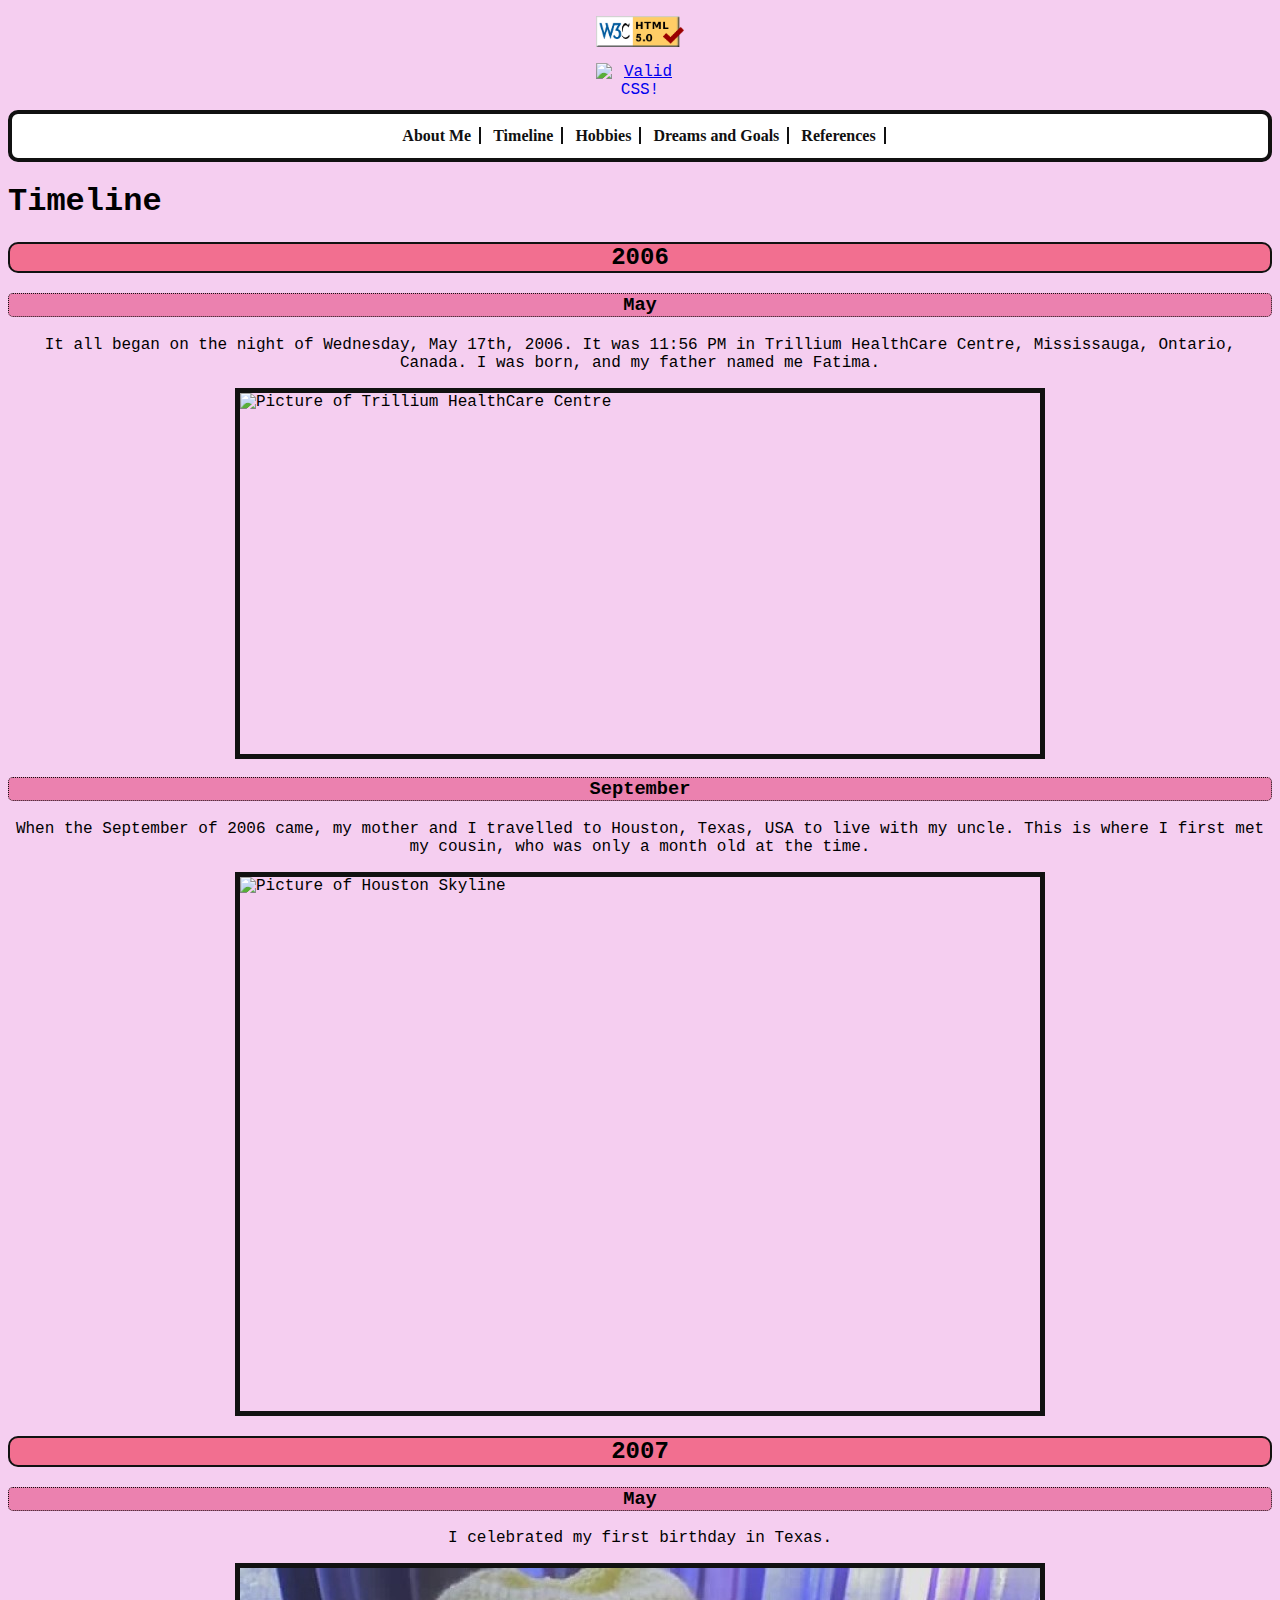
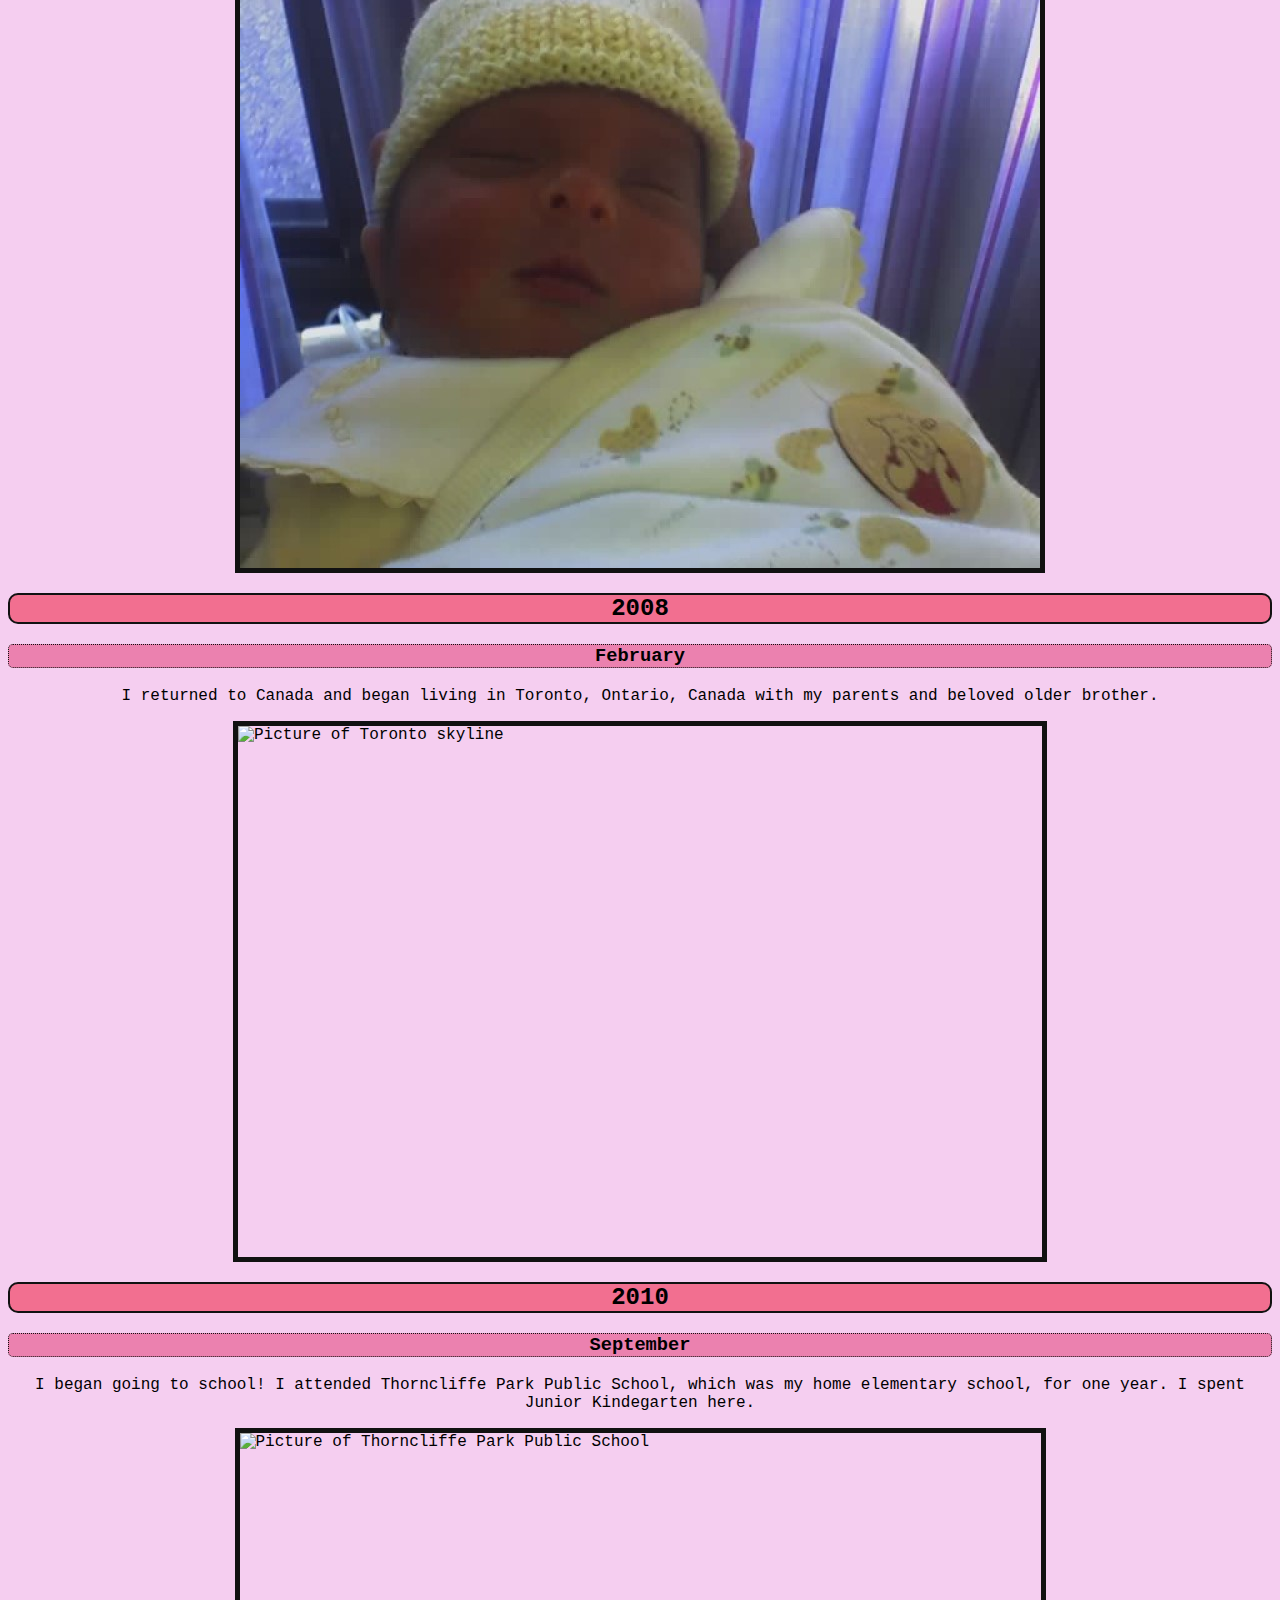
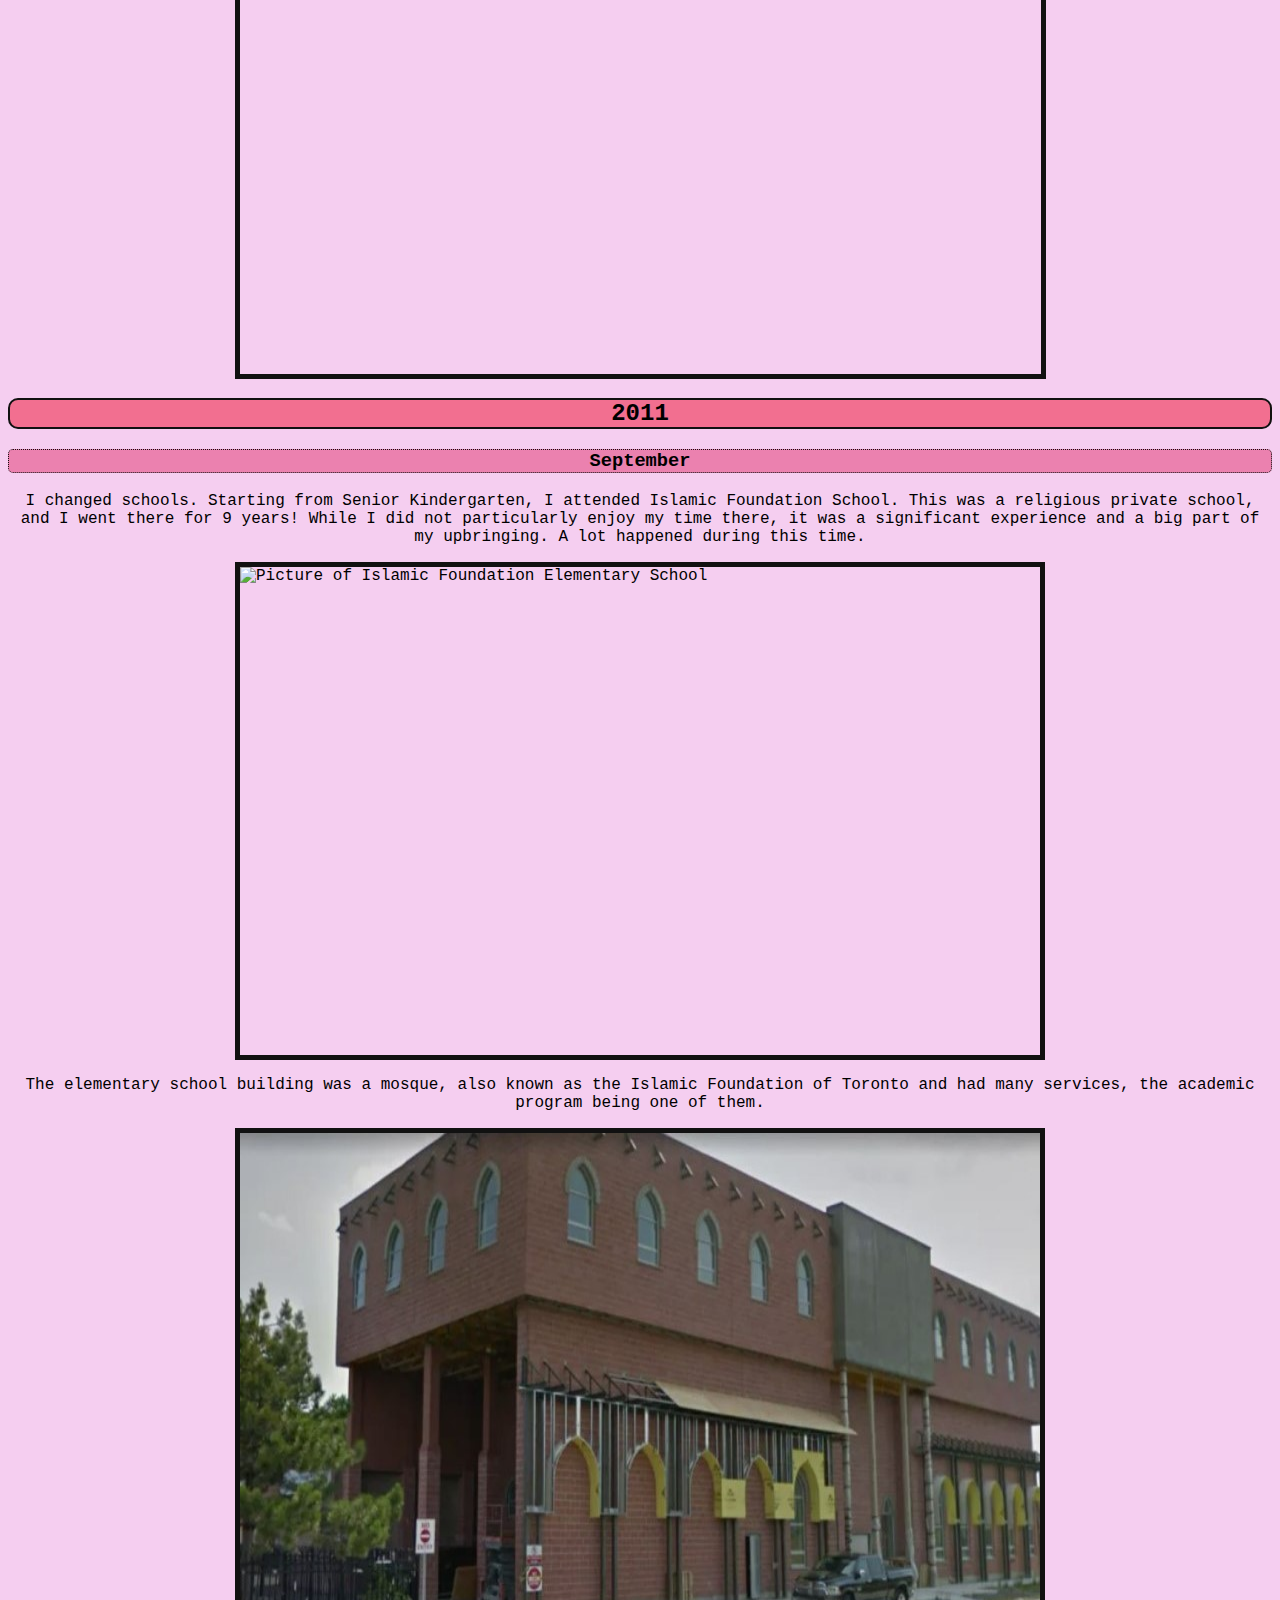
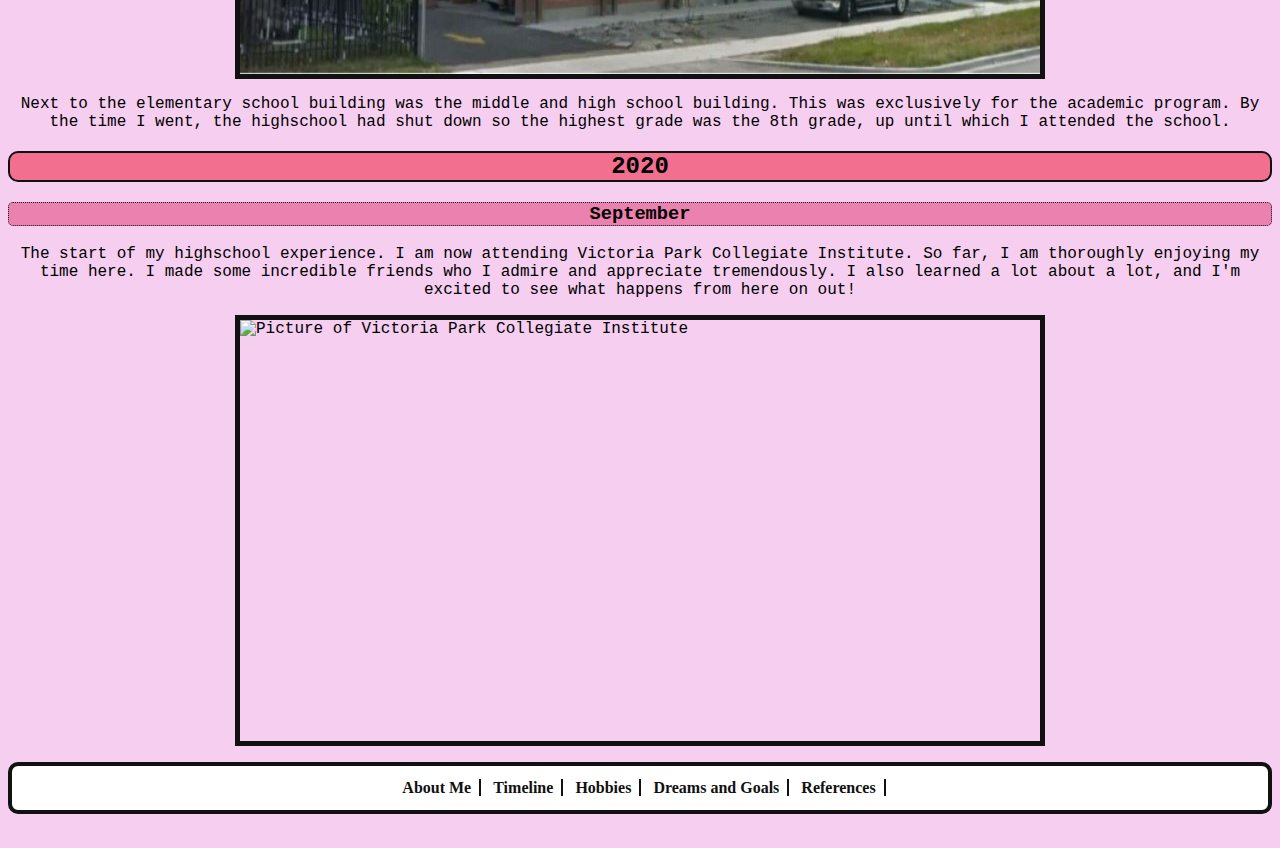
==== commit 0573ca5d: "Update Timeline.html" ====
--- a/Timeline.html
+++ b/Timeline.html
@@ -13,17 +13,17 @@
 	
 	<body>
 		<!--I add validators-->
-		<h5>
+		<p>
 			<a href="https://validator.w3.org/nu/#file">
 			<img style="border:0;width:88px;height:31px" src="images/htmlvalidator.png" alt="Valid HTML!" />
 			</a>
-		</h5>
+		</p>
 	
-		<h5>
+		<p>
 			<a href="http://jigsaw.w3.org/css-validator/check/referer">
 			<img style="border:0;width:88px;height:31px" src="http://jigsaw.w3.org/css-validator/images/vcss-blue" alt="Valid CSS!" />
 			</a>
-		</h5>
+		</p>
 		<!--I create a list with links to different pages, this is my menu bar.-->
 		<nav>
 		<ul>
